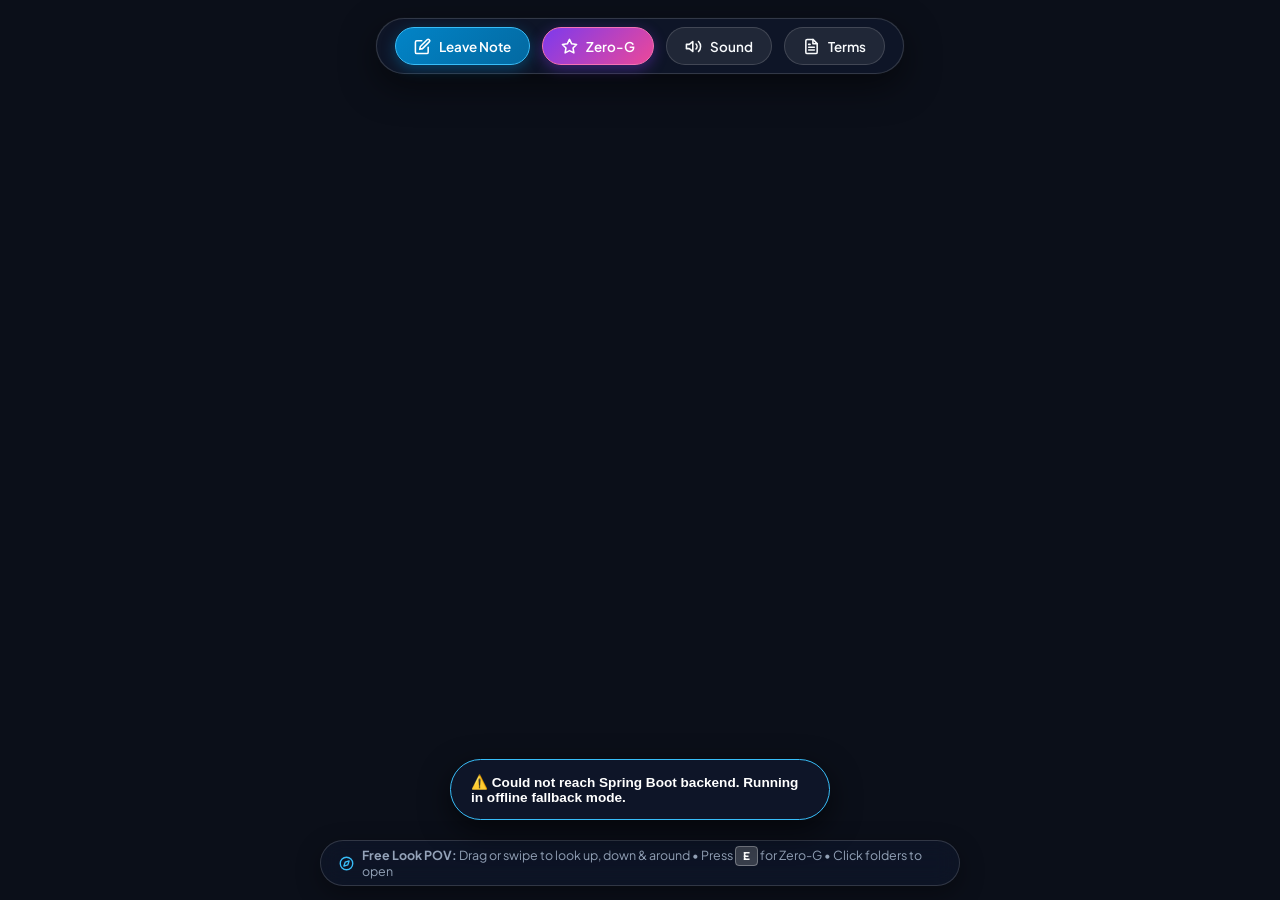
==== src/main/resources/static/index.html @ 158868f6 "revise" ====
<!DOCTYPE html>
<html lang="en">
<head>
  <meta charset="UTF-8">
  <meta name="viewport" content="width=device-width, initial-scale=1.0">
  <meta name="description" content="A humorous 3D interactive portfolio website for Advanced Emerging Technologies featuring 5 member clear books on a messy student desk.">
  <meta name="author" content="AET Group 1">
  <title>Sean Dyogi Truthers | Group 1 Portfolio</title>

  <!-- Typography: Outfit & Plus Jakarta Sans -->

  <!-- Application Stylesheets -->
  <link rel="stylesheet" href="css/style.css">
  <link rel="stylesheet" href="css/book.css">
  <link rel="stylesheet" href="css/fonts.css">
</head>
<body>

  <!-- 1. REALISTIC EYE-BLINK LOADING SCREEN (3x Blink with Curved Eye Aperture) -->
  <div class="eye-blink-overlay" id="loadingScreen">
    <div class="eye-vignette"></div>
    <div class="eyelid-panel eyelid-top" id="eyelidTop">
      <svg viewBox="0 0 1000 500" preserveAspectRatio="none" class="eyelid-svg">
        <path d="M 0 0 L 1000 0 L 1000 500 C 750 435, 250 435, 0 500 Z" fill="#070A14" />
        <path d="M 0 500 C 250 435, 750 435, 1000 500" stroke="#020408" stroke-width="14" fill="none" opacity="0.9" />
      </svg>
    </div>
    <div class="eyelid-panel eyelid-bottom" id="eyelidBottom">
      <svg viewBox="0 0 1000 500" preserveAspectRatio="none" class="eyelid-svg">
        <path d="M 0 500 L 1000 500 L 1000 0 C 750 65, 250 65, 0 0 Z" fill="#070A14" />
        <path d="M 0 0 C 250 65, 750 65, 1000 0" stroke="#020408" stroke-width="10" fill="none" opacity="0.8" />
      </svg>
    </div>
  </div>

  <!-- 3. THREE.JS 3D SCENE CONTAINER -->
  <main id="scene-container" class="scene-waking-blur" aria-label="Interactive 3D Student Desk with 360 Degree Look Around"></main>

  <!-- 2. TOP NAVBAR (Floating on top of scene container with guaranteed clickability) -->
  <header class="top-navbar-dock" id="topNavbar">
    <div class="top-navbar-inner">
      <button class="hud-btn primary" id="openGuestbookNavBtn" title="Leave a sticky note on the desk">
        <svg class="uicon" viewBox="0 0 24 24" fill="none" stroke="currentColor" stroke-width="2" stroke-linecap="round" stroke-linejoin="round"><path d="M11 4H4a2 2 0 0 0-2 2v14a2 2 0 0 0 2 2h14a2 2 0 0 0 2-2v-7"></path><path d="M18.5 2.5a2.121 2.121 0 0 1 3 3L12 15l-4 1 1-4 9.5-9.5z"></path></svg>
        <span class="hud-label">Leave Note</span>
      </button>
      <button class="hud-btn easter-egg-btn" id="easterEggBtn" title="Toggle Anti-Gravity Easter Egg (Press 'E')">
        <svg class="uicon" viewBox="0 0 24 24" fill="none" stroke="currentColor" stroke-width="2" stroke-linecap="round" stroke-linejoin="round"><polygon points="12 2 15.09 8.26 22 9.27 17 14.14 18.18 21.02 12 17.77 5.82 21.02 7 14.14 2 9.27 8.91 8.26 12 2"></polygon></svg>
        <span class="hud-label">Zero-G</span>
      </button>
      <button class="hud-btn" id="muteToggleBtn" title="Mute/Unmute sound effects">
        <svg class="uicon sound-icon-on" viewBox="0 0 24 24" fill="none" stroke="currentColor" stroke-width="2" stroke-linecap="round" stroke-linejoin="round"><polygon points="11 5 6 9 2 9 2 15 6 15 11 19 11 5"></polygon><path d="M19.07 4.93a10 10 0 0 1 0 14.14M15.54 8.46a5 5 0 0 1 0 7.07"></path></svg>
        <span class="hud-label">Sound</span>
      </button>
      <button class="hud-btn" id="termsBtn" title="Read humorous Terms & Conditions">
        <svg class="uicon" viewBox="0 0 24 24" fill="none" stroke="currentColor" stroke-width="2" stroke-linecap="round" stroke-linejoin="round"><path d="M14 2H6a2 2 0 0 0-2 2v16a2 2 0 0 0 2 2h12a2 2 0 0 0 2-2V8z"></path><polyline points="14 2 14 8 20 8"></polyline><line x1="16" y1="13" x2="8" y2="13"></line><line x1="16" y1="17" x2="8" y2="17"></line><polyline points="10 9 9 9 8 9"></polyline></svg>
        <span class="hud-label">Terms</span>
      </button>
    </div>
  </header>

  <!-- Bottom Center: 360° Look Around & Control Guide (Clean, non-intrusive) -->
  <aside class="floating-look-guide" id="lookGuide">
    <svg class="uicon guide-icon" viewBox="0 0 24 24" fill="none" stroke="currentColor" stroke-width="2" stroke-linecap="round" stroke-linejoin="round"><circle cx="12" cy="12" r="10"></circle><polygon points="16.24 7.76 14.12 14.12 7.76 16.24 9.88 9.88 16.24 7.76"></polygon></svg>
    <span><strong>Free Look POV:</strong> Drag or swipe to look up, down &amp; around • Press <span class="kbd-hint">E</span> for Zero-G • Click folders to open</span>
  </aside>

  <!-- Interactive 3D Tooltip -->
  <div class="desk-tooltip" id="deskTooltip"></div>

  <!-- 4. NOTE VIEWER MODAL (Cinematic Sticky Note Animation, like Clear-Book) -->
  <div class="note-view-modal-overlay" id="noteViewModal" role="dialog" aria-modal="true" aria-label="View Sticky Note">
    <div class="note-view-card" id="noteViewCard">
      <div class="note-pin-decor"></div>
      <button class="note-view-close-x" id="noteViewCloseBtn" title="Back to Desk (Esc)" aria-label="Close">✕</button>
      <div class="note-view-header">
        <span class="note-view-author-badge" id="noteViewAuthor">Visitor</span>
        <span class="note-view-subtitle" id="noteViewDedicated">Desk Guestbook Note</span>
      </div>
      <div class="note-view-body" id="noteViewBody">
        "Loading note message..."
      </div>
      <div class="note-view-footer">
        <span class="note-view-hint">Pinned directly onto the 3D desk</span>
        <button class="note-view-return-btn" id="noteViewReturnBtn">
          <svg class="uicon" viewBox="0 0 24 24" fill="none" stroke="currentColor" stroke-width="2" stroke-linecap="round" stroke-linejoin="round" style="width:14px;height:14px;"><line x1="19" y1="12" x2="5" y2="12"></line><polyline points="12 19 5 12 12 5"></polyline></svg>
          Return to Desk
        </button>
      </div>
    </div>
  </div>

  <!-- 4. GUESTBOOK MODAL (Sticky Note Creator) -->
  <div class="guestbook-modal-overlay" id="guestbookModal" role="dialog" aria-modal="true" aria-label="Guestbook Modal">
    <div class="guestbook-card">
      <div class="guestbook-header">
        <div style="display:flex; align-items:center; gap:10px;">
          <svg class="uicon modal-title-icon" viewBox="0 0 24 24" fill="none" stroke="currentColor" stroke-width="2" stroke-linecap="round" stroke-linejoin="round"><path d="M14 2H6a2 2 0 0 0-2 2v16a2 2 0 0 0 2 2h12a2 2 0 0 0 2-2V8z"></path><polyline points="14 2 14 8 20 8"></polyline><line x1="16" y1="13" x2="8" y2="13"></line><line x1="16" y1="17" x2="8" y2="17"></line></svg>
          <div>
            <h3 style="margin:0; font-size:1.15rem; font-weight:800;">Leave a Sticky Note</h3>
            <p style="font-size:0.8rem; color:#4B5563; margin-top:2px;">Your message will land directly on the 3D desk!</p>
          </div>
        </div>
        <button class="guestbook-close-x" id="guestbookCloseBtn" title="Close" aria-label="Close">✕</button>
      </div>

      <form class="guestbook-form" id="guestbookForm">
        <div>
          <label class="guestbook-field-label" for="memberSelectDropdown">Dedicate to Member:</label>
          <select class="guestbook-input" id="memberSelectDropdown" style="margin-top:4px;">
            <option value="1">1. Riam Jaye Santiago</option>
            <option value="2">2. John Vernie Dela Cruz</option>
            <option value="3">3. Charella Magalpoc</option>
            <option value="4">4. Nicole De Guzman</option>
          </select>
        </div>

        <div>
          <label class="guestbook-field-label" for="noteAuthorInput">Your Name or Alias:</label>
          <input class="guestbook-input" type="text" id="noteAuthorInput" placeholder="e.g. Professor X or Code Reviewer" maxlength="40" style="margin-top:4px;">
        </div>

        <div>
          <label class="guestbook-field-label" for="noteTextInput">Your Note (Max 120 chars):</label>
          <textarea class="guestbook-textarea" id="noteTextInput" rows="3" maxlength="120" placeholder="Type a friendly comment, joke, or review..." required style="margin-top:4px;"></textarea>
          <div class="char-counter" id="charCounter">0 / 120</div>
        </div>

        <button class="guestbook-submit-btn" type="submit">
          <svg class="uicon" viewBox="0 0 24 24" fill="none" stroke="currentColor" stroke-width="2" stroke-linecap="round" stroke-linejoin="round" style="margin-right:6px;"><line x1="22" y1="2" x2="11" y2="13"></line><polygon points="22 2 15 22 11 13 2 9 22 2"></polygon></svg>
          Stick Note to Desk
        </button>
      </form>
    </div>
  </div>

  <!-- 5. ROOT CONTAINER FOR CLEAR-BOOK OVERLAY -->
  <div id="bookOverlayRoot"></div>

  <!-- 6. VENDORED OFFLINE LIBRARIES -->
  <script src="js/lib/three.min.js"></script>
  <script src="js/lib/gsap.min.js"></script>

  <!-- 7. APPLICATION MODULES -->
  <script src="js/api.js"></script>
  <script src="js/humor.js"></script>
  <script src="js/handwriting.js"></script>
  <script src="js/sketches.js"></script>
  <script src="js/themesong.js"></script>
  <script src="js/book.js"></script>
  <script src="js/scene.js"></script>
  <script src="js/main.js"></script>
</body>
</html>
---- src/main/resources/static/css/style.css ----
/* ==========================================================================
   MAIN STYLESHEET - AET GROUP PORTFOLIO: THE MESSY DESK (style.css)
   Immersive Fullscreen 3D Desk, Floating HUD, and 180° Look-Around Controls
   ========================================================================== */


:root {
  --bg-primary: #0B0F19;
  --bg-secondary: #1E293B;
  --accent-cyan: #38BDF8;
  --accent-orange: #FF7A00;
  --accent-purple: #8B5CF6;
  --accent-rose: #F43F5E;
  --text-primary: #F8FAFC;
  --text-secondary: #94A3B8;
  --text-muted: #64748B;
  --border-glass: rgba(255, 255, 255, 0.15);
  --font-display: 'Outfit', sans-serif;
  --font-body: 'Plus Jakarta Sans', sans-serif;
  --font-mono: 'Cascadia Mono', monospace;
}

* {
  box-sizing: border-box;
  margin: 0;
  padding: 0;
}

html, body {
  width: 100%;
  height: 100%;
  overflow: hidden;
  background-color: var(--bg-primary);
  color: var(--text-primary);
  font-family: var(--font-body);
  user-select: none;
}

/* ==========================================================================
   1. REALISTIC EYE-BLINK LOADING SCREEN (Curved Eye Aperture & 3x Blink)
   ========================================================================== */
.eye-blink-overlay {
  position: fixed;
  inset: 0;
  z-index: 99999;
  pointer-events: all;
  overflow: hidden;
}

/* Peripheral eye vision vignette */
.eye-vignette {
  position: fixed;
  inset: 0;
  pointer-events: none;
  background: radial-gradient(ellipse at center, transparent 35%, rgba(3, 5, 10, 0.65) 80%, rgba(2, 4, 8, 0.95) 100%);
  animation: fadeVignette 2.3s ease-in-out forwards;
}

@keyframes fadeVignette {
  0%, 75% { opacity: 1; }
  100%    { opacity: 0; }
}

/* Curved Eyelid Panels */
.eyelid-panel {
  position: fixed;
  left: 0;
  width: 100vw;
  height: 54vh; /* Overlapping by 8vh in center when closed for zero light gap */
  pointer-events: none;
}

.eyelid-panel svg.eyelid-svg {
  width: 100%;
  height: 100%;
  display: block;
}

.eyelid-top {
  top: 0;
  transform-origin: top center;
  animation: blinkTop 2.3s cubic-bezier(0.45, 0.05, 0.25, 1) forwards;
}

.eyelid-bottom {
  bottom: 0;
  transform-origin: bottom center;
  animation: blinkBottom 2.3s cubic-bezier(0.45, 0.05, 0.25, 1) forwards;
}

/* 3x Realistic Blink Keyframes: Peek -> Half-open -> Awake Flutter -> Reveal */
@keyframes blinkTop {
  0%   { transform: translateY(6%); }       /* Completely closed, curves overlapping */
  14%  { transform: translateY(-32%); }     /* Blink 1: quick sleepy slit */
  23%  { transform: translateY(6%); }       /* Blink 1: close */
  38%  { transform: translateY(-62%); }     /* Blink 2: wider awake */
  48%  { transform: translateY(6%); }       /* Blink 2: close */
  63%  { transform: translateY(-88%); }     /* Blink 3: morning light */
  75%  { transform: translateY(-70%); }     /* Flutter */
  100% { transform: translateY(-114%); }    /* Fully open - awake at desk! */
}

@keyframes blinkBottom {
  0%   { transform: translateY(-6%); }      /* Completely closed */
  14%  { transform: translateY(30%); }      /* Blink 1 */
  23%  { transform: translateY(-6%); }      /* Close */
  38%  { transform: translateY(58%); }      /* Blink 2 */
  48%  { transform: translateY(-6%); }      /* Close */
  63%  { transform: translateY(82%); }      /* Blink 3 */
  75%  { transform: translateY(66%); }      /* Flutter */
  100% { transform: translateY(114%); }     /* Fully open */
}

/* Waking up blur on 3D scene (sharpens with each blink) */
.scene-waking-blur {
  animation: wakeUpBlur 2.3s ease-out forwards;
}

@keyframes wakeUpBlur {
  0%   { filter: blur(10px) brightness(0.6); }
  23%  { filter: blur(8px) brightness(0.7); }
  48%  { filter: blur(5px) brightness(0.85); }
  75%  { filter: blur(2px) brightness(0.95); }
  100% { filter: blur(0px) brightness(1); }
}

.eye-blink-overlay.done {
  display: none !important;
  pointer-events: none !important;
}

/* ==========================================================================
   2. TOP NAVIGATION BAR & ACTION CONTROLS (Top side, sleek glassmorphism)
   ========================================================================== */

/* Top Navbar Dock */
.top-navbar-dock {
  position: fixed;
  top: 18px;
  left: 50%;
  transform: translateX(-50%);
  z-index: 99999 !important;
  display: flex;
  justify-content: center;
  align-items: center;
  pointer-events: auto !important;
  touch-action: manipulation;
}

.top-navbar-inner {
  display: flex;
  align-items: center;
  gap: 10px;
  background: rgba(15, 23, 42, 0.88);
  border: 1px solid var(--border-glass);
  backdrop-filter: blur(16px);
  -webkit-backdrop-filter: blur(16px);
  padding: 6px 14px;
  border-radius: 999px;
  box-shadow: 0 12px 35px rgba(0, 0, 0, 0.5), 0 0 1px rgba(255, 255, 255, 0.2);
  pointer-events: auto !important;
}

/* Vector UI Icons */
.uicon {
  width: 17px;
  height: 17px;
  stroke-width: 2.2;
  flex-shrink: 0;
  display: inline-block;
  vertical-align: middle;
  pointer-events: none; /* Children don't swallow button clicks */
}

.loading-svg-icon {
  width: 58px;
  height: 58px;
  color: var(--accent-cyan);
  display: inline-block;
  animation: bounceSlow 2.2s infinite ease-in-out;
}

/* Action Buttons (100% whole part clickable) */
.hud-btn {
  background: rgba(255, 255, 255, 0.08);
  border: 1px solid var(--border-glass);
  color: var(--text-primary);
  padding: 8px 16px;
  min-height: 38px;
  border-radius: 999px;
  font-family: var(--font-body);
  font-size: 0.82rem;
  font-weight: 600;
  cursor: pointer;
  display: inline-flex;
  align-items: center;
  justify-content: center;
  gap: 8px;
  transition: all 0.2s cubic-bezier(0.16, 1, 0.3, 1);
  white-space: nowrap;
  user-select: none;
  pointer-events: auto;
  position: relative;
}

.hud-btn .hud-label {
  pointer-events: none; /* Label text does not block button click */
}

.hud-btn:hover {
  background: rgba(255, 255, 255, 0.22);
  transform: translateY(-2px);
  box-shadow: 0 6px 16px rgba(0, 0, 0, 0.35);
  border-color: rgba(255, 255, 255, 0.35);
}

.hud-btn:active {
  transform: translateY(0) scale(0.97);
}

.hud-btn.primary {
  background: linear-gradient(135deg, #0284C7, #0369A1);
  border-color: #38BDF8;
  color: #FFFFFF;
  box-shadow: 0 4px 14px rgba(2, 132, 199, 0.4);
}

.hud-btn.primary:hover {
  background: linear-gradient(135deg, #0369A1, #0284C7);
  box-shadow: 0 6px 20px rgba(2, 132, 199, 0.6);
}

.hud-btn.easter-egg-btn {
  background: linear-gradient(135deg, #7C3AED, #EC4899);
  border-color: #F472B6;
  color: #FFFFFF;
  box-shadow: 0 4px 14px rgba(124, 58, 237, 0.4);
  animation: pulseGlow 3s infinite alternate;
}

.hud-btn.easter-egg-btn:hover {
  transform: translateY(-2px) scale(1.04);
  box-shadow: 0 8px 24px rgba(236, 72, 153, 0.6);
}

/* Bottom Look Guide (Non-intrusive, pointer-events: none) */
.floating-look-guide {
  position: fixed;
  bottom: 14px;
  left: 50%;
  transform: translateX(-50%);
  z-index: 50; /* Low z-index so it never obstructs interactive 3D desk objects */
  background: rgba(15, 23, 42, 0.72);
  border: 1px solid var(--border-glass);
  backdrop-filter: blur(12px);
  padding: 6px 18px;
  border-radius: 999px;
  font-size: 0.78rem;
  color: var(--text-secondary);
  display: flex;
  align-items: center;
  gap: 8px;
  box-shadow: 0 8px 24px rgba(0, 0, 0, 0.35);
  pointer-events: none; /* CRITICAL: Never captures clicks meant for 3D clearbooks */
  transition: opacity 0.3s ease;
}

.floating-look-guide .guide-icon {
  width: 15px;
  height: 15px;
  color: var(--accent-cyan);
}

.kbd-hint {
  background: rgba(255, 255, 255, 0.18);
  border: 1px solid rgba(255, 255, 255, 0.3);
  color: #FFFFFF;
  font-family: var(--font-mono);
  font-weight: 700;
  font-size: 0.72rem;
  padding: 2px 7px;
  border-radius: 4px;
}

/* ==========================================================================
   3. 3D SCENE CONTAINER & TOOLTIPS
   ========================================================================== */
#scene-container {
  position: absolute;
  inset: 0;
  width: 100%;
  height: 100%;
  z-index: 10;
  cursor: grab;
}

#scene-container:active {
  cursor: grabbing;
}

.desk-tooltip {
  position: fixed;
  z-index: 400;
  display: none;
  background: rgba(15, 23, 42, 0.94);
  border: 1px solid rgba(56, 189, 248, 0.5);
  color: #FFFFFF;
  padding: 10px 15px;
  border-radius: 12px;
  font-size: 0.82rem;
  line-height: 1.45;
  box-shadow: 0 12px 30px rgba(0, 0, 0, 0.6);
  pointer-events: none;
  max-width: 260px;
  backdrop-filter: blur(10px);
}

/* ==========================================================================
   4. GUESTBOOK MODAL / STICKY NOTE CREATOR
   ========================================================================== */
.guestbook-modal-overlay {
  display: none; /* Fully hidden when inactive - not just visually */
  position: fixed;
  inset: 0;
  z-index: 2500;
  background: rgba(10, 15, 30, 0.85);
  backdrop-filter: blur(8px);
  align-items: center;
  justify-content: center;
  padding: 20px;
  opacity: 0;
  pointer-events: none;
  transition: opacity 0.35s cubic-bezier(0.16, 1, 0.3, 1);
}

/* ==========================================================================
   4. CINEMATIC NOTE VIEWER MODAL (Clear-book style animation for sticky notes)
   ========================================================================== */
.note-view-modal-overlay {
  display: none; /* Fully hidden when inactive */
  position: fixed;
  inset: 0;
  z-index: 3000;
  background: rgba(8, 12, 22, 0.85);
  backdrop-filter: blur(12px);
  -webkit-backdrop-filter: blur(12px);
  align-items: center;
  justify-content: center;
  padding: 24px;
  opacity: 0;
  pointer-events: none;
  transition: opacity 0.4s cubic-bezier(0.16, 1, 0.3, 1);
  perspective: 1200px;
}

.note-view-modal-overlay.active {
  display: flex;
  opacity: 1;
  pointer-events: auto;
}

.note-view-card {
  background: #FEF08A; /* Real tactile pastel sticky note */
  color: #1E293B;
  border-radius: 12px;
  padding: 36px 32px 28px;
  width: 100%;
  max-width: 420px;
  box-shadow: 0 30px 60px rgba(0, 0, 0, 0.65), 0 0 25px rgba(254, 240, 138, 0.3);
  position: relative;
  transform: rotate(-1.5deg) scale(0.85) translateY(30px);
  opacity: 0;
  transition: transform 0.45s cubic-bezier(0.34, 1.56, 0.64, 1), opacity 0.4s ease;
}

.note-view-modal-overlay.active .note-view-card {
  transform: rotate(-1deg) scale(1) translateY(0);
  opacity: 1;
}

.note-pin-decor {
  position: absolute;
  top: -12px;
  left: 50%;
  transform: translateX(-50%);
  width: 22px;
  height: 22px;
  background: radial-gradient(circle at 35% 35%, #EF4444 0%, #991B1B 100%);
  border-radius: 50%;
  box-shadow: 0 4px 10px rgba(0, 0, 0, 0.5), inset 0 1px 2px rgba(255, 255, 255, 0.6);
}

.note-view-close-x {
  position: absolute;
  top: 14px;
  right: 14px;
  background: rgba(0, 0, 0, 0.08);
  border: none;
  font-size: 1.2rem;
  font-weight: 700;
  width: 32px;
  height: 32px;
  border-radius: 50%;
  display: flex;
  align-items: center;
  justify-content: center;
  cursor: pointer;
  color: #4B5563;
  transition: background 0.2s;
}

.note-view-close-x:hover {
  background: rgba(0, 0, 0, 0.18);
  color: #0F172A;
}

.note-view-header {
  display: flex;
  justify-content: space-between;
  align-items: center;
  margin-bottom: 18px;
  border-bottom: 1.5px dashed rgba(0, 0, 0, 0.15);
  padding-bottom: 12px;
}

.note-view-author-badge {
  background: #0284C7;
  color: #FFFFFF;
  font-family: var(--font-display);
  font-weight: 800;
  font-size: 0.85rem;
  padding: 4px 12px;
  border-radius: 999px;
  box-shadow: 0 2px 8px rgba(2, 132, 199, 0.35);
}

.note-view-subtitle {
  font-family: var(--font-mono);
  font-size: 0.75rem;
  color: #64748B;
  font-weight: 600;
}

.note-view-body {
  font-family: var(--font-body);
  font-size: 1.15rem;
  line-height: 1.6;
  font-weight: 600;
  color: #0F172A;
  margin-bottom: 24px;
  min-height: 80px;
  word-break: break-word;
}

.note-view-footer {
  display: flex;
  justify-content: space-between;
  align-items: center;
  border-top: 1px dashed rgba(0, 0, 0, 0.12);
  padding-top: 14px;
}

.note-view-hint {
  font-size: 0.75rem;
  color: #64748B;
  font-style: italic;
}

.note-view-return-btn {
  background: #0F172A;
  color: #FFFFFF;
  border: none;
  font-family: var(--font-body);
  font-size: 0.82rem;
  font-weight: 700;
  padding: 8px 16px;
  border-radius: 999px;
  cursor: pointer;
  display: inline-flex;
  align-items: center;
  gap: 6px;
  transition: all 0.2s ease;
  box-shadow: 0 4px 12px rgba(15, 23, 42, 0.3);
}

.note-view-return-btn:hover {
  background: #1E293B;
  transform: translateY(-2px);
  box-shadow: 0 6px 18px rgba(15, 23, 42, 0.45);
}


.guestbook-modal-overlay.active {
  display: flex;
  opacity: 1;
  pointer-events: auto;
}

.guestbook-card {
  background: #FEF08A; /* Real yellow sticky note styling! */
  color: #1E293B;
  border-radius: 8px;
  padding: 30px;
  width: 100%;
  max-width: 440px;
  box-shadow: 0 25px 50px rgba(0, 0, 0, 0.6), 0 0 20px rgba(254, 240, 138, 0.25);
  transform: rotate(-1.5deg);
  position: relative;
}

.guestbook-card::before {
  content: '';
  position: absolute;
  top: 0;
  left: 0;
  right: 0;
  height: 20px;
  background: rgba(0, 0, 0, 0.05);
  border-top-left-radius: 8px;
  border-top-right-radius: 8px;
}

.guestbook-header {
  display: flex;
  justify-content: space-between;
  align-items: flex-start;
  margin-bottom: 16px;
}

.guestbook-header h3 {
  font-family: var(--font-display);
  font-size: 1.4rem;
  font-weight: 800;
  color: #0F172A;
}

.modal-title-icon {
  width: 28px;
  height: 28px;
  color: #0284C7;
  flex-shrink: 0;
}

.guestbook-close-x {
  background: none;
  border: none;
  font-size: 1.4rem;
  cursor: pointer;
  color: #4B5563;
  padding: 2px 6px;
}

.guestbook-form {
  display: flex;
  flex-direction: column;
  gap: 14px;
}

.guestbook-field-label {
  font-size: 0.8rem;
  font-weight: 700;
  text-transform: uppercase;
  color: #4B5563;
  letter-spacing: 0.5px;
}

.guestbook-input, .guestbook-textarea {
  width: 100%;
  background: rgba(255, 255, 255, 0.65);
  border: 1px solid rgba(0, 0, 0, 0.15);
  border-radius: 6px;
  padding: 10px 14px;
  font-family: var(--font-body);
  font-size: 0.95rem;
  color: #0F172A;
  outline: none;
  transition: all 0.2s ease;
}

.guestbook-input:focus, .guestbook-textarea:focus {
  background: #FFFFFF;
  border-color: #0284C7;
  box-shadow: 0 0 0 3px rgba(2, 132, 199, 0.2);
}

.char-counter {
  text-align: right;
  font-family: var(--font-mono);
  font-size: 0.72rem;
  color: #6B7280;
  margin-top: -8px;
}

.guestbook-submit-btn {
  background: #0F172A;
  color: #FFFFFF;
  border: none;
  padding: 12px 20px;
  border-radius: 8px;
  font-family: var(--font-display);
  font-size: 0.95rem;
  font-weight: 700;
  cursor: pointer;
  transition: all 0.2s ease;
  box-shadow: 0 4px 12px rgba(0,0,0,0.25);
}

.guestbook-submit-btn:hover {
  background: #1E293B;
  transform: translateY(-2px);
}

/* ==========================================================================
   5. RETRO ERROR DIALOG (Motivation.exe) & TERMS JOKE
   ========================================================================== */
.error-modal-overlay {
  position: fixed;
  inset: 0;
  z-index: 3000;
  background: rgba(0, 0, 0, 0.7);
  display: flex;
  align-items: center;
  justify-content: center;
  padding: 20px;
  opacity: 0;
  pointer-events: none;
  transition: opacity 0.2s ease;
}

.error-modal-overlay.active {
  opacity: 1;
  pointer-events: auto;
}

.retro-error-window {
  background: #ECE9D8;
  border: 3px solid #0055EA;
  border-radius: 8px 8px 0 0;
  width: 100%;
  max-width: 480px;
  box-shadow: 0 20px 45px rgba(0, 0, 0, 0.6);
  color: #000000;
  font-family: 'Segoe UI', Tahoma, sans-serif;
  overflow: hidden;
}

.retro-window-header {
  background: linear-gradient(90deg, #0055EA 0%, #3B82F6 100%);
  color: #FFFFFF;
  font-weight: bold;
  padding: 8px 12px;
  display: flex;
  justify-content: space-between;
  align-items: center;
  font-size: 0.9rem;
}

.retro-close-x {
  background: #EF4444;
  color: #FFFFFF;
  border: 1px solid #FFFFFF;
  border-radius: 4px;
  width: 22px;
  height: 22px;
  font-size: 0.75rem;
  font-weight: bold;
  cursor: pointer;
}

.retro-window-body {
  padding: 20px;
  display: flex;
  gap: 16px;
  align-items: flex-start;
  background: #F5F5F5;
}

.retro-error-icon {
  font-size: 2.2rem;
}

.retro-error-details h4 {
  font-size: 1rem;
  margin-bottom: 8px;
  color: #B91C1C;
}

.retro-error-details p {
  font-size: 0.85rem;
  line-height: 1.45;
  color: #374151;
  margin-bottom: 6px;
}

.retro-window-footer {
  padding: 12px 16px;
  background: #ECE9D8;
  display: flex;
  justify-content: flex-end;
  gap: 10px;
  border-top: 1px solid #D1D5DB;
}

.retro-btn {
  background: #F3F4F6;
  border: 2px outset #D1D5DB;
  padding: 6px 16px;
  font-size: 0.85rem;
  font-weight: 600;
  cursor: pointer;
}

.retro-btn:active {
  border-style: inset;
}

.retro-btn.secondary {
  background: #E5E7EB;
}

/* Terms Modal */
.terms-window {
  max-width: 580px;
}

.terms-body {
  flex-direction: column;
}

.terms-scroll-box {
  width: 100%;
  height: 200px;
  background: #FFFFFF;
  border: 1px solid #9CA3AF;
  padding: 14px;
  overflow-y: scroll;
  font-size: 0.8rem;
  line-height: 1.5;
  display: flex;
  flex-direction: column;
  gap: 10px;
}

/* ==========================================================================
   6. HUMOR TOAST NOTIFICATION
   ========================================================================== */
.humor-toast {
  position: fixed;
  bottom: 80px;
  left: 50%;
  transform: translateX(-50%) translateY(40px);
  z-index: 9000;
  background: rgba(15, 23, 42, 0.95);
  border: 1px solid var(--accent-cyan);
  color: #FFFFFF;
  padding: 12px 24px;
  border-radius: 999px;
  font-family: var(--font-display);
  font-size: 0.92rem;
  font-weight: 700;
  box-shadow: 0 10px 30px rgba(0, 0, 0, 0.6);
  opacity: 0;
  pointer-events: none;
  transition: all 0.3s cubic-bezier(0.16, 1, 0.3, 1);
  display: flex;
  align-items: center;
  gap: 10px;
}

.humor-toast.show {
  opacity: 1;
  transform: translateX(-50%) translateY(0);
}

/* ==========================================================================
   7. 2D SAFE MODE FALLBACK
   ========================================================================== */
.fallback-2d-desk {
  position: absolute;
  inset: 0;
  padding: 60px 30px 40px;
  overflow-y: auto;
  background: radial-gradient(circle at center, #1E293B 0%, #0F172A 100%);
}

.fallback-header {
  text-align: center;
  margin-bottom: 30px;
}

.fallback-header h2 {
  font-family: var(--font-display);
  font-size: 2rem;
  color: var(--accent-cyan);
  margin-bottom: 8px;
}

.fallback-header p {
  color: var(--text-secondary);
}

.fallback-folders-grid {
  display: grid;
  grid-template-columns: repeat(auto-fit, minmax(280px, 1fr));
  gap: 25px;
  max-width: 1200px;
  margin: 0 auto;
}

.fallback-folder-card {
  background: rgba(30, 41, 59, 0.8);
  border: 2px solid transparent;
  border-radius: 14px;
  overflow: hidden;
  box-shadow: 0 10px 25px rgba(0, 0, 0, 0.4);
  cursor: pointer;
  display: flex;
  transition: all 0.25s ease;
}

.fallback-folder-card:hover {
  transform: translateY(-6px);
  box-shadow: 0 18px 35px rgba(0, 0, 0, 0.6);
}

.fallback-folder-spine {
  width: 24px;
  background: #FF7A00;
}

.fallback-folder-content {
  padding: 20px;
  flex: 1;
  display: flex;
  flex-direction: column;
}

.fallback-label {
  font-family: var(--font-mono);
  font-size: 0.72rem;
  color: #F87171;
  font-weight: bold;
  margin-bottom: 6px;
}

.fallback-name {
  font-family: var(--font-display);
  font-size: 1.3rem;
  font-weight: 800;
  margin-bottom: 6px;
  color: #FFFFFF;
}

.fallback-tagline {
  font-size: 0.85rem;
  color: var(--text-secondary);
  font-style: italic;
  margin-bottom: 16px;
  flex: 1;
}

.fallback-open-btn {
  border: none;
  color: #FFFFFF;
  padding: 8px 14px;
  border-radius: 8px;
  font-weight: 700;
  font-size: 0.85rem;
  cursor: pointer;
}

/* Animations */
@keyframes bounceSlow {
  0%, 100% { transform: translateY(0); }
  50% { transform: translateY(-8px); }
}

@keyframes pulseGlow {
  0% { box-shadow: 0 4px 14px rgba(124, 58, 237, 0.35); }
  100% { box-shadow: 0 4px 20px rgba(236, 72, 153, 0.75); }
}

/* ==========================================================================
   RESPONSIVE DESIGN — Mobile First, Scales to Large Desktop
   Breakpoints: xs=320, sm=480, md=768, lg=1024, xl=1280
   ========================================================================== */

/* --- SCENE CANVAS always fills viewport --- */
#scene-container {
  position: fixed;
  inset: 0;
  width: 100vw;
  height: 100vh;
  touch-action: none; /* Prevent browser scroll/zoom interfering with 3D drag */
}

#scene-container canvas {
  width: 100% !important;
  height: 100% !important;
  display: block;
  touch-action: none;
}

/* --- NAVBAR responsive --- */
/* Mobile first: compact pill navbar */
.top-navbar-dock {
  top: 10px;
}

.top-navbar-inner {
  gap: 6px;
  padding: 4px 10px;
}

.hud-btn {
  padding: 6px 10px;
  font-size: 0.76rem;
  min-height: 34px;
  gap: 5px;
}

.hud-label {
  display: none; /* Hide labels on smallest screens, show icon only */
}

/* sm: show labels again */
@media (min-width: 480px) {
  .top-navbar-dock {
    top: 14px;
  }
  .top-navbar-inner {
    gap: 8px;
    padding: 5px 12px;
  }
  .hud-btn {
    padding: 7px 12px;
    font-size: 0.78rem;
    min-height: 36px;
  }
  .hud-label {
    display: inline; /* Show labels on sm+ */
  }
}

/* md: full comfortable size */
@media (min-width: 768px) {
  .top-navbar-dock {
    top: 18px;
  }
  .top-navbar-inner {
    gap: 10px;
    padding: 6px 14px;
  }
  .hud-btn {
    padding: 8px 16px;
    font-size: 0.82rem;
    min-height: 38px;
    gap: 8px;
  }
}

/* --- LOOK GUIDE responsive --- */
.floating-look-guide {
  display: none; /* Hidden on very small screens */
}

@media (min-width: 600px) {
  .floating-look-guide {
    display: flex;
    font-size: 0.7rem;
    padding: 5px 14px;
    bottom: 10px;
  }
}

@media (min-width: 900px) {
  .floating-look-guide {
    font-size: 0.78rem;
    padding: 6px 18px;
    bottom: 14px;
  }
}

/* --- TOOLTIP responsive --- */
.desk-tooltip {
  max-width: min(280px, 80vw);
  font-size: 0.78rem;
  padding: 10px 14px;
}

@media (min-width: 768px) {
  .desk-tooltip {
    max-width: 320px;
    font-size: 0.82rem;
    padding: 12px 16px;
  }
}

/* --- GUESTBOOK MODAL responsive --- */
.guestbook-card {
  max-width: min(440px, 94vw);
  margin: 0 auto;
  border-radius: 16px;
  max-height: 90vh;
  overflow-y: auto;
}

@media (min-width: 600px) {
  .guestbook-card {
    max-width: 480px;
  }
}

/* --- NOTE VIEWER MODAL responsive --- */
.note-view-card {
  max-width: min(380px, 92vw);
  padding: 28px 22px 22px;
}

@media (min-width: 600px) {
  .note-view-card {
    max-width: 420px;
    padding: 36px 32px 28px;
  }
}

/* --- BOOK OVERLAY responsive (from book.css integration) --- */
#bookOverlayRoot {
  z-index: 10000;
}

/* --- TOAST notifications responsive --- */
.humor-toast {
  max-width: min(340px, 90vw);
  font-size: 0.82rem;
  padding: 12px 16px;
  bottom: 60px;
  right: 12px;
}

@media (min-width: 600px) {
  .humor-toast {
    max-width: 380px;
    font-size: 0.85rem;
    padding: 14px 20px;
    bottom: 80px;
    right: 20px;
  }
}

/* --- TOUCH: larger hit areas on mobile --- */
@media (max-width: 767px) and (pointer: coarse) {
  .hud-btn {
    min-height: 44px; /* Apple HIG minimum touch target */
    min-width: 44px;
    padding: 8px 12px;
  }

  /* Prevent text selection during 3D drag on touch */
  body {
    -webkit-user-select: none;
    user-select: none;
  }

  /* Floating guide hidden on touch phones */
  .floating-look-guide {
    display: none;
  }
}

/* --- LARGE DESKTOP --- */
@media (min-width: 1280px) {
  .top-navbar-inner {
    gap: 12px;
    padding: 8px 18px;
  }
  .hud-btn {
    padding: 9px 18px;
    font-size: 0.84rem;
  }
  .desk-tooltip {
    max-width: 360px;
  }
}

.teacher-speech {
  position: fixed;
  z-index: 55;
  max-width: min(240px, 75vw);
  transform: translate(-50%, -100%);
  padding: 9px 14px;
  background: #fffbea;
  color: #26382f;
  border: 1px solid #aaac95;
  border-radius: 12px 12px 12px 3px;
  box-shadow: 0 3px 10px #0003;
  font: 600 14px/1.4 'Plus Jakarta Sans', sans-serif;
  pointer-events: none;
  opacity: 0;
  transition: opacity .25s;
}
.teacher-speech.visible { opacity: 1; }
---- src/main/resources/static/css/book.css ----
/* ==========================================================================
   CLEAR-BOOK PORTFOLIO COMPONENT STYLING (book.css)
   Ultra-Smooth, Realistic 3D Double-Sided Page Flip with Dynamic Shadow & Gloss
   ========================================================================== */


:root {
  --book-width: 460px;
  --book-height: 620px;
  --book-spine-width: 38px;
  --book-radius: 16px;
  --font-title: 'Outfit', sans-serif;
  --font-text: 'Plus Jakarta Sans', -apple-system, BlinkMacSystemFont, sans-serif;
  --font-mono: 'Cascadia Mono', monospace;
  --shadow-book: 0 30px 70px -15px rgba(0, 0, 0, 0.7), 0 0 50px rgba(0, 0, 0, 0.4);
  /* Slower, ultra-smooth realistic page turn duration and curve */
  --page-turn-duration: 1.35s;
  --page-turn-ease: cubic-bezier(0.36, 0.04, 0.15, 1.0);
}

@media (max-width: 768px) {
  :root {
    --book-width: 90vw;
    --book-height: 80vh;
    --book-spine-width: 24px;
  }
}

/* Modal Overlay Container */
.book-overlay {
  position: fixed;
  inset: 0;
  z-index: 2000;
  display: flex;
  align-items: center;
  justify-content: center;
  background: rgba(8, 12, 22, 0.88);
  backdrop-filter: blur(14px);
  -webkit-backdrop-filter: blur(14px);
  opacity: 0;
  pointer-events: none;
  transition: opacity 0.5s cubic-bezier(0.16, 1, 0.3, 1);
  padding: 20px;
  perspective: 2500px;
}

.book-overlay.active {
  opacity: 1;
  pointer-events: auto;
}

/* Top Bar Controls */
.book-header-controls {
  position: absolute;
  top: 20px;
  left: 0;
  right: 0;
  display: flex;
  justify-content: space-between;
  align-items: center;
  padding: 0 35px;
  z-index: 2050;
  pointer-events: auto;
}

.book-member-pill {
  display: flex;
  align-items: center;
  gap: 12px;
  background: rgba(15, 23, 42, 0.8);
  border: 1px solid rgba(255, 255, 255, 0.2);
  padding: 8px 20px;
  border-radius: 999px;
  color: #FFFFFF;
  font-family: var(--font-title);
  font-size: 0.95rem;
  font-weight: 700;
  box-shadow: 0 6px 20px rgba(0,0,0,0.3);
  backdrop-filter: blur(10px);
}

.member-color-indicator {
  width: 14px;
  height: 14px;
  border-radius: 50%;
  border: 2px solid #FFFFFF;
  box-shadow: 0 0 8px rgba(255, 255, 255, 0.6);
}

.book-close-btn {
  background: rgba(255, 255, 255, 0.15);
  border: 1px solid rgba(255, 255, 255, 0.3);
  color: #FFFFFF;
  width: 44px;
  height: 44px;
  border-radius: 50%;
  display: flex;
  align-items: center;
  justify-content: center;
  font-size: 1.4rem;
  cursor: pointer;
  transition: all 0.25s cubic-bezier(0.16, 1, 0.3, 1);
  box-shadow: 0 6px 20px rgba(0,0,0,0.35);
  backdrop-filter: blur(10px);
}

.book-close-btn:hover {
  background: #EF4444;
  border-color: #EF4444;
  transform: rotate(90deg) scale(1.1);
  box-shadow: 0 8px 25px rgba(239, 68, 68, 0.5);
}

/* 3D Book Container */
.book-container {
  position: relative;
  width: var(--book-width);
  height: var(--book-height);
  transform-style: preserve-3d;
  box-shadow: var(--shadow-book);
  border-radius: var(--book-radius);
  transition: transform 0.6s cubic-bezier(0.2, 0.8, 0.2, 1);
}

/* Clear-Book Plastic Sleeve & Spine Strip */
.book-spine {
  position: absolute;
  top: 0;
  left: 0;
  bottom: 0;
  width: var(--book-spine-width);
  background: linear-gradient(90deg, rgba(0,0,0,0.4) 0%, rgba(255,255,255,0.25) 45%, rgba(0,0,0,0.3) 100%);
  border-top-left-radius: var(--book-radius);
  border-bottom-left-radius: var(--book-radius);
  z-index: 100;
  border-right: 2px solid rgba(0, 0, 0, 0.35);
  box-shadow: inset 2px 0 6px rgba(255,255,255,0.4), inset -2px 0 6px rgba(0,0,0,0.5);
  pointer-events: none;
}

.book-spine-stitching {
  position: absolute;
  top: 15px;
  bottom: 15px;
  left: 50%;
  transform: translateX(-50%);
  width: 2px;
  border-left: 2px dashed rgba(255, 255, 255, 0.6);
}

/* Binder Clear Rings along spine */
.book-spine::after {
  content: '';
  position: absolute;
  top: 30px;
  bottom: 30px;
  left: 10px;
  width: 14px;
  background-image: radial-gradient(circle, #FFFFFF 3px, transparent 3.5px);
  background-size: 14px 45px;
  opacity: 0.7;
}

/* Individual Pages in the Flip Deck */
.book-page {
  position: absolute;
  top: 0;
  left: 0;
  width: 100%;
  height: 100%;
  border-radius: var(--book-radius);
  transform-origin: left center;
  transform-style: preserve-3d;
  /* Slow, ultra-smooth realistic page physics */
  transition: transform var(--page-turn-duration) var(--page-turn-ease),
              box-shadow var(--page-turn-duration) var(--page-turn-ease);
  user-select: none;
  cursor: pointer;
}

/* Double-Sided Faces within each page */
.page-face {
  position: absolute;
  inset: 0;
  border-radius: var(--book-radius);
  overflow: hidden;
  backface-visibility: hidden;
  -webkit-backface-visibility: hidden;
  background: #FFFFFF;
  box-shadow: 0 4px 20px rgba(0,0,0,0.15);
}

.page-face.page-front {
  z-index: 2;
  transform: rotateY(0deg);
}

.page-face.page-back {
  z-index: 1;
  transform: rotateY(180deg);
  background: linear-gradient(135deg, #F8FAFC 0%, #EDE9FE 100%);
  border-left: 3px solid #E2E8F0;
  display: flex;
  flex-direction: column;
  justify-content: center;
  align-items: center;
  padding: 40px;
  color: #64748B;
  text-align: center;
}

/* Dynamic Page Bend Shadow that sweeps during flip */
.page-bend-shadow {
  position: absolute;
  inset: 0;
  pointer-events: none;
  z-index: 20;
  border-radius: var(--book-radius);
  background: linear-gradient(90deg, rgba(0,0,0,0.15) 0%, rgba(0,0,0,0) 25%, rgba(0,0,0,0.2) 50%, rgba(255,255,255,0.25) 75%, rgba(0,0,0,0.05) 100%);
  opacity: 0;
  transition: opacity calc(var(--page-turn-duration) * 0.5) ease-in-out;
}

/* Plastic Sleeves Sheen / Reflection */
.page-face::after {
  content: '';
  position: absolute;
  inset: 0;
  background: linear-gradient(135deg, rgba(255,255,255,0.5) 0%, rgba(255,255,255,0.08) 32%, rgba(0,0,0,0.02) 68%, rgba(255,255,255,0.25) 100%);
  pointer-events: none;
  z-index: 15;
  border-radius: var(--book-radius);
}

/* Page states */
.book-page.flipped {
  transform: rotateY(-180deg);
  pointer-events: auto;
}

.book-page.flipped .page-bend-shadow {
  opacity: 0;
}

.book-page.turning {
  box-shadow: -20px 20px 45px rgba(0, 0, 0, 0.45);
}

.book-page.turning .page-bend-shadow {
  opacity: 1;
}

.book-page.active-page {
  z-index: 50;
  pointer-events: auto;
}

.book-page.next-page {
  z-index: 40;
}

/* Backside Pocket Sleeve Design */
.backside-pocket-decor {
  display: flex;
  flex-direction: column;
  align-items: center;
  gap: 12px;
}

.backside-pocket-decor > span {
  width: 55px;
  height: 55px;
  border-radius: 50%;
  background: rgba(255, 255, 255, 0.8);
  border: 2px dashed #CBD5E1;
  display: flex;
  align-items: center;
  justify-content: center;
  font-size: 1.5rem;
}

.backside-pocket-decor h4 {
  font-family: var(--font-title);
  font-size: 1.15rem;
  color: #334155;
  margin-bottom: 4px;
}

.backside-pocket-decor p {
  font-size: 0.85rem;
  line-height: 1.5;
  max-width: 260px;
}

/* Cover Styling */
.book-cover {
  width: 100%;
  height: 100%;
  position: relative;
  display: flex;
  flex-direction: column;
  justify-content: space-between;
  padding: 42px 32px 38px calc(var(--book-spine-width) + 26px);
  color: #FFFFFF;
  text-shadow: 0 2px 4px rgba(0,0,0,0.25);
  overflow: hidden;
}

.cover-header {
  text-align: center;
}

.cover-badge {
  display: inline-block;
  background: rgba(255, 255, 255, 0.22);
  backdrop-filter: blur(6px);
  padding: 5px 16px;
  border-radius: 999px;
  font-family: var(--font-title);
  font-size: 0.75rem;
  font-weight: 800;
  letter-spacing: 2px;
  text-transform: uppercase;
  margin-bottom: 12px;
  border: 1px solid rgba(255, 255, 255, 0.35);
}

.cover-title {
  font-family: var(--font-title);
  font-size: 2.8rem;
  font-weight: 900;
  letter-spacing: 4px;
  line-height: 1.05;
  margin-bottom: 6px;
  color: #FFFFFF;
}

.cover-subject {
  font-family: var(--font-text);
  font-size: 0.95rem;
  font-weight: 600;
  opacity: 0.95;
  letter-spacing: 0.5px;
}

.cover-photo-wrap {
  position: relative;
  width: 160px;
  height: 160px;
  margin: 14px auto;
  cursor: pointer;
  transition: transform 0.3s cubic-bezier(0.34, 1.56, 0.64, 1);
}

.cover-photo-wrap:hover {
  transform: scale(1.08);
}

.cover-photo-circle {
  width: 100%;
  height: 100%;
  border-radius: 50%;
  border: 5px solid #FFFFFF;
  box-shadow: 0 10px 30px rgba(0, 0, 0, 0.4);
  object-fit: cover;
  background: #FFFFFF;
}

.photo-easter-hint {
  position: absolute;
  bottom: -4px;
  right: -4px;
  background: linear-gradient(135deg, #7C3AED, #EC4899);
  border: 1px solid rgba(255, 255, 255, 0.6);
  color: #FFFFFF;
  font-family: var(--font-title);
  font-weight: 700;
  font-size: 0.7rem;
  padding: 4px 10px;
  border-radius: 999px;
  opacity: 0.95;
  transition: all 0.2s;
  pointer-events: none;
  box-shadow: 0 4px 10px rgba(0,0,0,0.3);
}

.cover-footer {
  text-align: center;
}

.cover-name {
  font-family: var(--font-title);
  font-size: 1.9rem;
  font-weight: 800;
  line-height: 1.15;
  margin-bottom: 4px;
}

.cover-section {
  display: inline-block;
  background: rgba(0, 0, 0, 0.25);
  padding: 3px 12px;
  border-radius: 6px;
  font-family: var(--font-mono);
  font-size: 0.85rem;
  font-weight: 600;
  margin-bottom: 12px;
}

.cover-tagline {
  font-family: var(--font-text);
  font-style: italic;
  font-size: 0.92rem;
  line-height: 1.35;
  opacity: 0.95;
  background: rgba(255, 255, 255, 0.18);
  padding: 9px 16px;
  border-radius: 10px;
  border-left: 4px solid #FFFFFF;
}

/* Inside Page Content Layout */
.page-inner {
  position: relative;
  width: 100%;
  height: 100%;
  background: #FFFFFF;
  overflow: hidden;
}

.page-svg-border {
  position: absolute;
  inset: 0;
  width: 100%;
  height: 100%;
  pointer-events: none;
  z-index: 2;
}

.page-body-content {
  position: relative;
  z-index: 4;
  height: 100%;
  display: flex;
  flex-direction: column;
  justify-content: flex-start;
  padding: 55px 38px 45px calc(var(--book-spine-width) + 18px);
  box-sizing: border-box;
  color: #1E293B;
  overflow-y: auto;
}

.page-body-content::-webkit-scrollbar {
  width: 4px;
}
.page-body-content::-webkit-scrollbar-thumb {
  background: rgba(0,0,0,0.15);
  border-radius: 4px;
}

.page-category-tag {
  align-self: flex-start;
  font-family: var(--font-mono);
  font-size: 0.72rem;
  font-weight: 700;
  text-transform: uppercase;
  letter-spacing: 1.5px;
  color: #64748B;
  margin-bottom: 4px;
}

.page-title {
  font-family: var(--font-title);
  font-size: 1.6rem;
  font-weight: 800;
  color: #0F172A;
  margin-bottom: 14px;
  padding-bottom: 6px;
  border-bottom: 2px dashed #E2E8F0;
  display: flex;
  align-items: center;
  justify-content: space-between;
}

.page-text {
  font-family: var(--font-text);
  font-size: 0.92rem;
  line-height: 1.6;
  color: #334155;
  white-space: pre-line;
  margin-bottom: 14px;
}

/* Skills list rendering inside book */
.skills-container {
  display: flex;
  flex-direction: column;
  gap: 10px;
  margin-top: 8px;
}

.skill-row {
  background: #F8FAFC;
  border: 1px solid #E2E8F0;
  border-radius: 8px;
  padding: 8px 12px;
}

.skill-header {
  display: flex;
  justify-content: space-between;
  align-items: center;
  margin-bottom: 4px;
}

.skill-name {
  font-weight: 700;
  font-size: 0.85rem;
  color: #0F172A;
}

.skill-funny-label {
  font-size: 0.75rem;
  color: #6366F1;
  font-style: italic;
}

.skill-bar-bg {
  width: 100%;
  height: 6px;
  background: #E2E8F0;
  border-radius: 999px;
  overflow: hidden;
}

.skill-bar-fill {
  height: 100%;
  background: linear-gradient(90deg, #6366F1, #EC4899);
  border-radius: 999px;
  transition: width 1s ease-out;
}

/* Humor Action Buttons */
.page-action-btn {
  background: #F43F5E;
  color: #FFFFFF;
  border: none;
  padding: 9px 18px;
  border-radius: 8px;
  font-family: var(--font-title);
  font-weight: 700;
  font-size: 0.88rem;
  cursor: pointer;
  display: inline-flex;
  align-items: center;
  gap: 6px;
  box-shadow: 0 4px 14px rgba(244, 63, 94, 0.4);
  transition: all 0.2s ease;
  margin-top: 6px;
}

.page-action-btn:hover {
  background: #E11D48;
  transform: translateY(-2px);
  box-shadow: 0 6px 18px rgba(244, 63, 94, 0.5);
}

.roast-result-box {
  background: #FFF1F2;
  border-left: 4px solid #E11D48;
  padding: 12px 16px;
  border-radius: 6px;
  margin-top: 10px;
  font-style: italic;
  font-size: 0.88rem;
  color: #9F1239;
  animation: fadeIn 0.3s ease;
}

/* Back Cover Page */
.book-back-cover {
  width: 100%;
  height: 100%;
  display: flex;
  flex-direction: column;
  justify-content: space-between;
  align-items: center;
  text-align: center;
  padding: 50px 30px 40px calc(var(--book-spine-width) + 20px);
  color: #FFFFFF;
  position: relative;
}

.back-cover-title {
  font-family: var(--font-title);
  font-size: 2.4rem;
  font-weight: 900;
  margin-bottom: 8px;
}

.back-cover-subtitle {
  font-size: 1rem;
  opacity: 0.92;
  font-style: italic;
}

.team-credits-card {
  background: rgba(0, 0, 0, 0.25);
  border: 1px solid rgba(255, 255, 255, 0.2);
  border-radius: 12px;
  padding: 18px 22px;
  width: 100%;
  max-width: 330px;
  backdrop-filter: blur(8px);
}

.team-credits-card h4 {
  font-family: var(--font-title);
  font-size: 1.05rem;
  margin-bottom: 8px;
  color: #F8FAFC;
}

.team-credits-card p {
  font-size: 0.82rem;
  line-height: 1.55;
  opacity: 0.9;
}

/* Bottom Navigation Controls */
.book-bottom-nav {
  position: absolute;
  bottom: 22px;
  left: 0;
  right: 0;
  display: flex;
  justify-content: center;
  align-items: center;
  gap: 20px;
  z-index: 2050;
  pointer-events: auto;
}

.book-nav-btn {
  background: rgba(255, 255, 255, 0.18);
  border: 1px solid rgba(255, 255, 255, 0.35);
  color: #FFFFFF;
  padding: 10px 22px;
  border-radius: 999px;
  font-family: var(--font-title);
  font-weight: 800;
  font-size: 0.92rem;
  cursor: pointer;
  display: flex;
  align-items: center;
  gap: 8px;
  transition: all 0.25s cubic-bezier(0.16, 1, 0.3, 1);
  backdrop-filter: blur(12px);
  box-shadow: 0 6px 20px rgba(0,0,0,0.3);
}

.book-nav-btn:hover:not(:disabled) {
  background: rgba(255, 255, 255, 0.32);
  transform: translateY(-2px) scale(1.04);
  box-shadow: 0 8px 25px rgba(0,0,0,0.4);
}

.book-nav-btn:disabled {
  opacity: 0.3;
  cursor: not-allowed;
  transform: none;
}

.book-page-dots {
  display: flex;
  align-items: center;
  gap: 8px;
  background: rgba(0, 0, 0, 0.45);
  padding: 8px 18px;
  border-radius: 999px;
  border: 1px solid rgba(255, 255, 255, 0.2);
  backdrop-filter: blur(10px);
}

.page-dot {
  width: 8px;
  height: 8px;
  border-radius: 50%;
  background: rgba(255, 255, 255, 0.35);
  cursor: pointer;
  transition: all 0.3s cubic-bezier(0.16, 1, 0.3, 1);
}

.page-dot.active {
  width: 24px;
  border-radius: 999px;
  background: #38BDF8;
  box-shadow: 0 0 10px rgba(56, 189, 248, 0.6);
}

.book-key-hints {
  position: absolute;
  bottom: 6px;
  font-size: 0.75rem;
  color: rgba(255, 255, 255, 0.6);
  font-family: var(--font-mono);
  letter-spacing: 0.5px;
  pointer-events: none;
}

.book-guestbook-trigger {
  margin-top: 14px;
  background: linear-gradient(135deg, #10B981, #059669);
  color: #FFFFFF;
  border: none;
  padding: 10px 18px;
  border-radius: 8px;
  font-family: var(--font-title);
  font-weight: 700;
  font-size: 0.88rem;
  cursor: pointer;
  display: inline-flex;
  align-items: center;
  gap: 8px;
  box-shadow: 0 4px 14px rgba(16, 185, 129, 0.4);
  transition: all 0.2s ease;
}

.book-guestbook-trigger:hover {
  background: linear-gradient(135deg, #059669, #047857);
  transform: translateY(-2px);
  box-shadow: 0 6px 18px rgba(16, 185, 129, 0.5);
}

@keyframes fadeIn {
  from { opacity: 0; transform: translateY(4px); }
  to { opacity: 1; transform: translateY(0); }
}

/* Responsive Book Overlay Controls for Small Smartphones & Tablets */
@media (max-width: 600px) {
  .book-overlay {
    padding: 8px;
  }
  .book-header-controls {
    top: 10px;
    padding: 0 12px;
  }
  .book-member-pill {
    padding: 5px 12px;
    font-size: 0.8rem;
    gap: 8px;
    max-width: 70vw;
  }
  .book-close-btn {
    width: 38px;
    height: 38px;
    font-size: 1.15rem;
  }
  .book-bottom-nav {
    bottom: 10px;
    gap: 8px;
  }
  .book-nav-btn {
    padding: 7px 12px;
    font-size: 0.76rem;
    gap: 4px;
  }
  .book-page-dots {
    padding: 5px 10px;
    gap: 5px;
  }
  .page-dot {
    width: 6px;
    height: 6px;
  }
  .page-dot.active {
    width: 18px;
  }
  .book-key-hints {
    display: none;
  }
}

.theme-spiral-notebook .page-inner {
  background: repeating-linear-gradient(#fff 0 25px, #d4deeb 25px 26px);
}

.theme-long-folder .page-inner {
  background: #fff4db;
}

.theme-theme-book .page-inner {
  background-color: #fcfaff;
  background-image: radial-gradient(#ccc0d7 1px, transparent 1px);
  background-size: 14px 14px;
}

.theme-intermediate-pad .page-inner {
  background: linear-gradient(90deg, transparent 9%, #edb5bc 9% 9.4%, transparent 9.4%),
    repeating-linear-gradient(#fffcf2 0 21px, #c9d9e0 21px 22px);
}

@font-face {
  font-family: 'Patrick Hand';
  src: url('../fonts/PatrickHand-Regular.ttf') format('truetype');
  font-display: swap;
}
.theme-spiral {
  --font-mono: 'Patrick Hand', cursive;
  --font-title: 'Patrick Hand', cursive;
  --font-text: 'Patrick Hand', cursive;
}
.theme-spiral .book-page * { font-family: 'Patrick Hand', cursive; }
.theme-spiral .page-inner {
  color: #244c86;
  background:
    radial-gradient(circle at 15px 50%, #6d7986 0 4px, #c3cbd0 5px, transparent 6px) left top / 28px 32% repeat-y,
    linear-gradient(90deg, transparent 33px, #dc909b 33px 35px, transparent 35px),
    repeating-linear-gradient(#fffefa 0 25px, #bad7ee 25px 26px);
}
.theme-spiral .page-svg-border { display: none; }
.theme-spiral .page-body-content { padding-left: max(44px, 12%); }
.theme-spiral .page-text, .theme-spiral .spiral-skills { font-size: 1.12rem; line-height: 26px; }
.theme-spiral .page-title { display: block; border: 0; margin-bottom: 4px; }
.theme-spiral .spiral-skills { list-style: none; margin: 0; padding: 0; }
.theme-spiral .spiral-skills li { position: relative; padding-left: 1.4em; }
.theme-spiral .spiral-skills li::before { content: '✓'; position: absolute; left: 0; }

@font-face {
  font-family: 'Dancing Script';
  src: url('../fonts/DancingScript.ttf') format('truetype');
  font-weight: 400 700;
  font-display: swap;
}
.theme-themebook .book-page * {
  font-family: 'Dancing Script', cursive;
}
.theme-themebook .page-inner {
  background:
    linear-gradient(to right, transparent 31px, #d98491 31px 32px, transparent 32px 36px, #d98491 36px 37px, transparent 37px),
    repeating-linear-gradient(to bottom, #fffdf5 0 27px, #bed6ec 27px 28px);
}
.theme-themebook .page-svg-border { display: none; }
.theme-themebook .page-body-content { padding: 28px 24px 28px 50px; }
.theme-themebook .page-title {
  display: block;
  color: #183d71;
  font-size: 1.8rem;
  line-height: 36px;
  text-align: center;
  border-bottom: 1px solid #728eb1;
}
.theme-themebook .page-text, .theme-themebook .themebook-skills {
  color: #183d71;
  font-size: 1.28rem;
  line-height: 28px;
}
.theme-themebook .page-text { text-indent: 1.5em; }
.theme-themebook .themebook-skills { margin: 0; padding-left: 2em; }

@font-face {
  font-family: 'Plus Jakarta Sans';
  src: url('../fonts/PlusJakartaSans.ttf') format('truetype');
  font-weight: 200 800;
  font-display: swap;
}
.theme-folder .book-page * { font-family: 'Plus Jakarta Sans', sans-serif; }
.theme-folder .page-inner, .theme-folder .page-face.page-back { background: #fffefa; }
.theme-folder .page-svg-border { display: none; }
.theme-folder .page-body-content { padding: 42px 9% 30px; }
.theme-folder .folder-letterhead {
  display: flex; flex-wrap: wrap; gap: 4px 12px; justify-content: space-between;
  padding-bottom: 9px; border-bottom: 1px solid #798591;
  margin-bottom: 12px; font-size: .78rem; font-weight: 600;
}
.theme-folder .page-title { border-bottom: 1px solid #c5cbd1; }
.theme-folder .page-inner::after, .theme-folder .page-inner::before {
  content: ''; position: absolute; z-index: 5; pointer-events: none;
  top: -7px; right: 24px; width: 11px; height: 35px; border: 2px solid #828c98;
  border-radius: 8px; transform: rotate(9deg); box-shadow: 1px 1px 2px #0002;
}
.theme-folder .page-inner::after { top: 2px; right: 27px; width: 5px; height: 21px; border-top: 0; }
.theme-folder .folder-stamp {
  align-self: flex-end; transform: rotate(-8deg); border: 3px double #316848;
  padding: 3px 9px; margin: 15px 2px; color: #316848; letter-spacing: .14em; font-weight: 800;
}

.riam-collage-cover { position: absolute; inset: 0; background: #183454 url('../assets/textures/aldub-cover.png') center / 100% 100%; }
.riam-collage-tag { position: absolute; bottom: 7%; right: 5%; display: flex; align-items: center; gap: .5em; padding: .5em .8em; border: 4px solid #39cfe4; border-radius: 12px; background: #fff; color: #236943; }
.riam-collage-tag img { width: 36px; }
.riam-collage-tag span { display: grid; }
.riam-collage-tag strong { color: #77369a; border-bottom: 2px solid #eb89b3; }
.theme-pad .book-page * { font-family: 'Patrick Hand', cursive; }
.theme-pad .page-inner {
  background: linear-gradient(90deg,transparent 33px,#da8e97 33px 35px,transparent 35px),
    repeating-linear-gradient(#fffae8 0 25px,#b9cfe1 25px 26px);
}
.theme-pad .page-svg-border { display: none; }
.theme-pad .page-body-content { padding-left: max(46px,12%); }
.theme-pad .page-text { font-size: 1.15rem; line-height: 26px; color: #284d82; }
.theme-pad .page-title { color: #284d82; }
.theme-pad .book-page { transform-origin: center top; transition: none; }
.theme-pad .book-page.flipped { visibility: hidden; pointer-events: none; }
.theme-pad .book-page.turning { visibility: visible; z-index: 100 !important; pointer-events: none; animation: pad-tear 1.35s both; }
.theme-pad .book-page.turning:not(.flipped) { animation-direction: reverse; }
.theme-pad .book-page.turning .page-front { animation: pad-curl 1.35s both; }
.theme-pad .book-page.turning:not(.flipped) .page-front { animation-direction: reverse; }
@keyframes pad-tear {
  0% { transform: none; opacity: 1; }
  35% { transform: perspective(850px) rotateX(-33deg) translateY(-3%); }
  62% { transform: perspective(850px) translate(3%,-15%) rotateX(-48deg) rotateZ(3deg); opacity: 1; }
  100% { transform: translate(16%,75%) rotateZ(14deg) rotateX(-18deg); opacity: 0; }
}
@keyframes pad-curl {
  0%,100% { border-radius: 2px; }
  40%,65% { border-radius: 2px 3px 35% 10%; box-shadow: inset -5px -20px 18px -12px #9b885c88; }
}
@media (prefers-reduced-motion: reduce) {
  .theme-pad .book-page.turning, .theme-pad .book-page.turning .page-front { animation-duration: 1ms; }
}

/* Riam's open spiral notebook. Each leaf occupies the right half before it turns. */
.theme-spiral .book-container {
  width: min(920px, 87vw);
  height: min(620px, 75dvh);
  --book-offset: 0%;
  --left-opacity: 1;
  transform: translateX(var(--book-offset)) rotate(-0.4deg);
  transition: none;
  transform-style: flat;
  border-radius: 4px;
  box-shadow: none;
  --edge-shadow: 1px 2px #bcb6a9, 2px 4px #eeeae1, 3px 5px #aaa599,
              4px 7px #e7e3d9, 6px 22px 40px #0007;
  --grain: url("data:image/svg+xml,%3Csvg xmlns='http://www.w3.org/2000/svg' width='128' height='128'%3E%3Cfilter id='g'%3E%3CfeTurbulence type='fractalNoise' baseFrequency='.84' numOctaves='3' stitchTiles='stitch'/%3E%3C/filter%3E%3Cpath fill='%23000' opacity='.075' filter='url(%23g)' d='M0 0h128v128H0z'/%3E%3C/svg%3E");
  --rules: repeating-linear-gradient(transparent 0 25px, #a9c6df80 25px 26px);
  --holes: radial-gradient(circle, #312e29 0 2px, #928b7a 3px, transparent 4px);
}
.theme-spiral .book-container:is(.is-cover, .is-back) {
  --book-offset: -25%;
  --left-opacity: 0;
}
.theme-spiral .spiral-left,
.theme-spiral .book-page.flipped:not(.spiral-turning) { opacity: var(--left-opacity); }
.theme-spiral .book-container:is(.is-cover, .is-back):not(:has(.spiral-turning))
  :is(.spiral-left, .book-page:not(.active-page)) { visibility: hidden; }
.theme-spiral #pagesDeck::before {
  content: ''; position: absolute; inset: 0 0 0 50%;
  border-radius: 3px; box-shadow: var(--edge-shadow); pointer-events: none;
}
.theme-spiral .spiral-left { box-shadow: var(--edge-shadow); }
.theme-spiral #pagesDeck { perspective: 2200px; }
.theme-spiral .book-spine, .theme-spiral .page-bend-shadow { display: none; }
.theme-spiral .book-page {
  left: 50%; width: 50%; transition: none; border-radius: 3px;
  transform-origin: left center; will-change: transform;
}
.theme-spiral .spiral-left, .theme-spiral .page-face.page-back, .theme-spiral .page-face.page-front {
  --gutter-direction: to left;
  --hole-side: right;
  background: var(--holes) var(--hole-side) top / 24px calc(100% / 18) repeat-y,
    linear-gradient(var(--gutter-direction), transparent 87%, #54432126), var(--grain),
    linear-gradient(rgb(156 125 60 / var(--tint, 0)), rgb(156 125 60 / var(--tint, 0))),
    var(--margin, linear-gradient(transparent, transparent)), var(--rules), #fbfaf6;
  border: 0; border-radius: 3px;
}
.theme-spiral .spiral-left { position: absolute; inset: 0 50% 0 0; }
.theme-spiral .page-face.page-front {
  --gutter-direction: to right; --hole-side: left;
  --margin: linear-gradient(to right, transparent 11%, #c66d7780 11% calc(11% + 1px), transparent calc(11% + 1px));
}
.theme-spiral .page-inner { background: transparent; }
.theme-spiral .page-face::after { display: none; }
.theme-spiral .page-front:has(.page-inner)::after {
  display: block; inset: auto 0 0 auto; width: 19px; height: 19px;
  background: linear-gradient(135deg, transparent 45%, #e0dacc 68%, #fffcf5 87%, #a99c86);
  border-radius: 0 0 3px 0;
}
.theme-spiral .spiral-coil {
  position: absolute; inset: 0 auto 0 50%; transform: translateX(-50%);
  width: 29px; display: grid; grid-template-rows: repeat(18, 1fr);
  align-items: center; z-index: 100; pointer-events: none;
}
.theme-spiral .spiral-coil i {
  height: 8px; border: 2px solid; border-color: #f7f8f7 #707675 #434746 #b5b8b7;
  border-radius: 65%; transform: rotate(-7deg); box-shadow: 0 2px 2px #322c244d;
}
.theme-spiral .spiral-shadow {
  position: absolute; top: 0; bottom: 0; width: 36%; left: 32%; opacity: 0;
  background: linear-gradient(90deg, transparent, #4c4232, transparent);
  pointer-events: none; z-index: 75;
}
.theme-spiral .spiral-divider .page-front { overflow: visible; }
.theme-spiral .semester-sheet {
  position: absolute; inset: 0;
  filter: drop-shadow(1px 2px 2px #514c413d) drop-shadow(-1px -1px 1px #453f3522);
}
.theme-spiral .semester-flap {
  position: absolute; inset: 0; container-type: inline-size;
  clip-path: polygon(10% 0, 78% 48%, 3% 100%);
  background: var(--grain), repeating-linear-gradient(transparent 0 25px, #bad1e565 25px 26px), #fffefb;
}
.theme-spiral .semester-flap::before {
  content: ''; position: absolute; inset: 0; background: #fff;
  clip-path: polygon(10% 0, 78% 48%, 3% 100%, 77.4% 48%);
}
.theme-spiral .semester-flap h2 {
  position: absolute; top: 49%; left: 31%; margin: 0;
  color: #191917; font: normal clamp(12px, 8cqw, 38px)/1.15 'Patrick Hand', cursive;
  white-space: nowrap; transform: translate(-50%, -50%) rotate(-3deg);
  text-decoration: underline double; text-underline-offset: .13em;
}
.theme-spiral .semester-tab {
  position: absolute; left: 100%; top: 18%; writing-mode: vertical-rl;
  padding: 8px 3px; background: #e9903f; color: #312116; border-radius: 0 5px 5px 0;
}
.theme-spiral .spiral-portrait { width: min(48%, 116px); align-self: flex-start; margin: 14px 0; }
@media (max-width: 600px) {
  .theme-spiral .page-body-content, .theme-spiral .book-back-cover { padding: 24px 8px 20px max(22px, 13%); }
  .theme-spiral .page-body-content { overflow-wrap: anywhere; }
  .theme-spiral .page-text, .theme-spiral .spiral-skills { font-size: 1rem; }
  .theme-spiral .book-back-cover { overflow: auto; }
  .theme-spiral .riam-collage-tag { inset: auto 3% 5%; padding: 3px; flex-wrap: wrap; }
}
@media (prefers-reduced-motion: reduce) {
  .book-overlay.theme-spiral, .theme-spiral .book-container, .theme-spiral .page-dot { transition: none; }
}

@font-face { font-family: 'Gochi Hand'; src: url('../fonts/GochiHand-Regular.ttf') format('truetype'); font-display: swap; }
@font-face { font-family: Caveat; src: url('../fonts/Caveat.ttf') format('truetype'); font-weight: 400 700; font-display: swap; }

.theme-spiral .ink-word {
  display: inline-block; max-width: 100%; font: inherit; letter-spacing: var(--spacing);
  transform: translateY(var(--rise)) rotate(var(--turn));
}
.theme-spiral :is(.page-text, .spiral-skills, .section-callout, .signed-name) {
  color: var(--pen); opacity: var(--ink-opacity);
}
.theme-spiral :is(.page-text, .spiral-skills) { font-size: 1.3rem; line-height: 33px; }
.theme-spiral :is(.page-text p, p.page-text, .spiral-skills li) {
  margin: 12px 0; transform: translateY(-6px) rotate(-1.2deg);
}
.theme-spiral .page-body-content .page-title {
  color: #ff9635; font: 400 2rem/1.1 'Gochi Hand', cursive;
  -webkit-text-stroke: 2px #1b1b1b; paint-order: stroke fill;
}
.theme-spiral .page-text p:first-child .ink-word:nth-child(5) {
  background: linear-gradient(transparent 55%, #ffe94f99 55%);
}
.theme-spiral [data-page-index="7"] .page-text p:first-child .ink-word:first-child::after {
  content: '46'; display: inline-block; text-decoration: line-through double; margin-left: .35em;
}
.theme-spiral [data-page-index="7"] .page-text p:first-child .ink-word:nth-child(2) {
  background: #fff; box-shadow: 1px 1px 2px #51413044;
}
.theme-spiral .spiral-profile { gap: 8px; }
.theme-spiral .snapshot {
  box-sizing: border-box; width: min(64%, 170px); margin: 8px 0 10px 5%;
  position: relative; padding: 7px 7px 5px; background: #fffdf8;
  box-shadow: 0 2px 5px #42372142; transform: rotate(-4deg);
}
.theme-spiral .snapshot img { display: block; width: 100%; }
.theme-spiral .snapshot figcaption { text-align: center; font: 500 1rem/1 Caveat, cursive; margin-top: 3px; color: #44413e; }
.theme-spiral .snapshot::before, .theme-spiral .snapshot::after {
  content: ''; position: absolute; width: 35%; height: 13px; top: -5px;
  background: repeating-linear-gradient(90deg,#e6cf9bbd 0 3px,#e2c891b8 3px 4px);
}
.theme-spiral .snapshot::before { left: -9%; transform: rotate(-29deg); }
.theme-spiral .snapshot::after { right: -9%; transform: rotate(24deg); }
.theme-spiral .signed-name { position: relative; align-self: flex-start; margin: 0 0 .4em; font: 400 clamp(1.45rem,3vw,2.5rem)/1 'Gochi Hand', cursive; }
.theme-spiral .signed-name svg { position: absolute; left: 0; bottom: -.23em; width: 100%; height: .25em; }
.theme-spiral .section-callout { align-self: flex-start; padding: 3px 9px; border: 3px solid #f58a1f; border-radius: 255px 15px 225px 15px / 15px 225px 15px 255px; }
.theme-spiral .leaf-doodle, .theme-spiral .margin-doodle, .theme-spiral .profile-arrow {
  position: absolute; pointer-events: none; transform: rotate(var(--tilt, -8deg));
}
.theme-spiral .margin-doodle { right: 2%; top: 4%; width: min(9%, 33px); }
.theme-spiral .profile-arrow { top: 29%; right: 18%; width: 10%; color: var(--pen); }
.theme-spiral :is(.leaf-doodle,.margin-doodle) svg { width: 100%; display: block; }
@media (prefers-reduced-motion: no-preference) {
  .theme-spiral .visible-verso .page-back path, .theme-spiral .active-page .margin-doodle path {
    stroke-dasharray: 1; animation: spiral-pencil-in 1.2s ease-out both;
  }
  @keyframes spiral-pencil-in { from { stroke-dashoffset: 1; } to { stroke-dashoffset: 0; } }
}
.theme-spiral .page-body-content .page-text p {
  font: inherit; color: inherit; opacity: 1;
}

.book-music-btn { margin-left: auto; margin-right: 8px; padding: 5px 10px; }
.book-overlay .music-credit { color: #fff; text-align: center; }
.book-overlay [hidden] { display: none; }

.book-overlay { contain: layout paint; }
.book-overlay:not(.active) .book-page { pointer-events: none; }
---- src/main/resources/static/css/fonts.css ----
@font-face {
  font-family: 'Cascadia Mono';
  src: url('../fonts/CascadiaMono.ttf') format('truetype');
  font-weight: 200 700;
  font-display: swap;
}
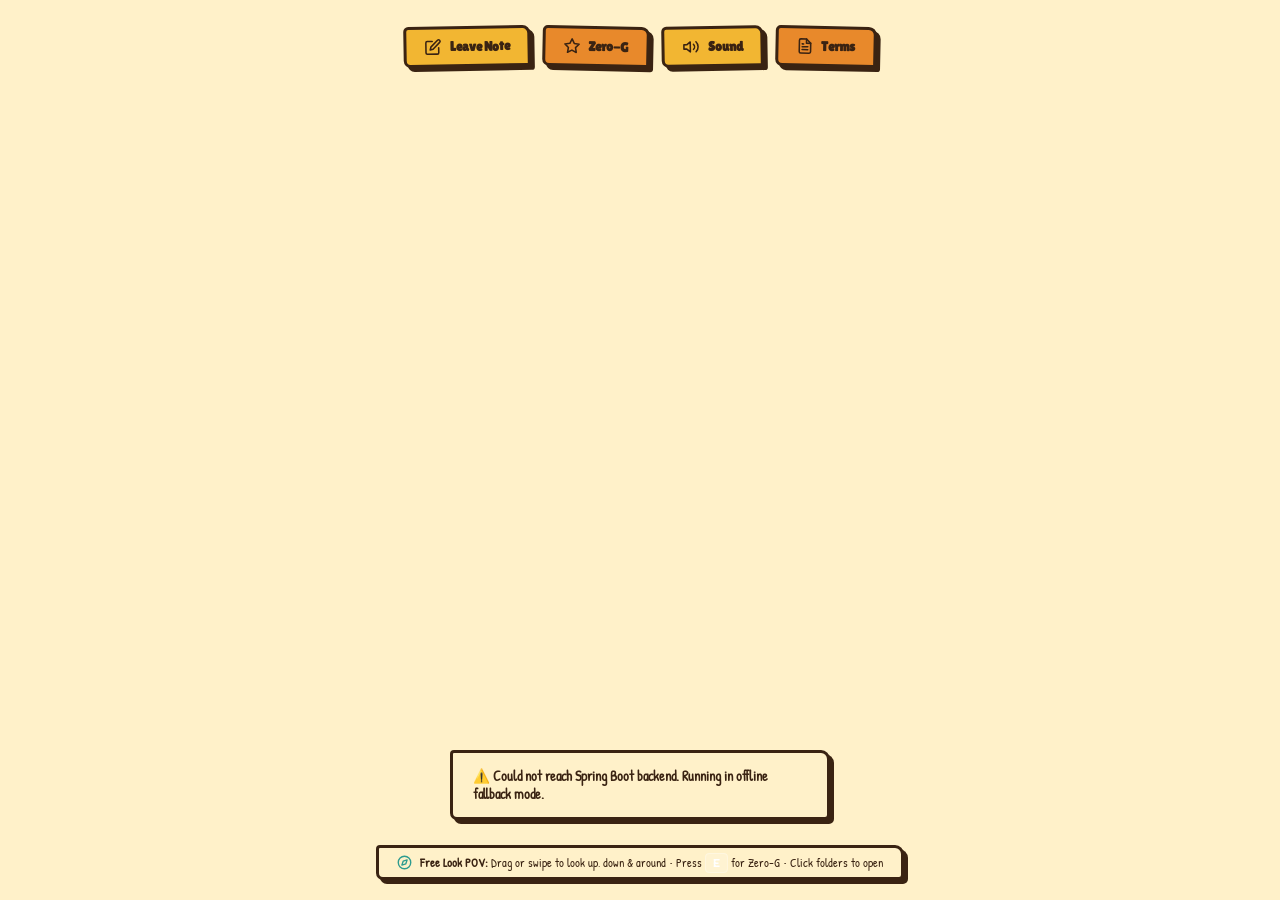
==== commit 01e18ef0: "Add intro and golden classroom theme with sunset window" ====
--- a/src/main/resources/static/index.html
+++ b/src/main/resources/static/index.html
@@ -13,23 +13,29 @@
   <link rel="stylesheet" href="css/style.css">
   <link rel="stylesheet" href="css/book.css">
   <link rel="stylesheet" href="css/fonts.css">
+  <link rel="stylesheet" href="css/theme.css">
+  <link rel="stylesheet" href="css/intro.css">
+  <script>if (new URLSearchParams(location.search).get("intro") === "off") document.documentElement.classList.add("intro-off");</script>
 </head>
 <body>
 
-  <!-- 1. REALISTIC EYE-BLINK LOADING SCREEN (3x Blink with Curved Eye Aperture) -->
-  <div class="eye-blink-overlay" id="loadingScreen">
-    <div class="eye-vignette"></div>
-    <div class="eyelid-panel eyelid-top" id="eyelidTop">
-      <svg viewBox="0 0 1000 500" preserveAspectRatio="none" class="eyelid-svg">
-        <path d="M 0 0 L 1000 0 L 1000 500 C 750 435, 250 435, 0 500 Z" fill="#070A14" />
-        <path d="M 0 500 C 250 435, 750 435, 1000 500" stroke="#020408" stroke-width="14" fill="none" opacity="0.9" />
+  <div id="intro" role="status" aria-live="polite">
+    <div class="intro-title">
+      <h1>What if Sir Sean was a highschool teacher?</h1>
+      <p class="intro-subtitle">A Group 1 production</p>
+    </div>
+    <div class="intro-controls" aria-hidden="true">
+      <div class="intro-keyboard">
+        <span class="intro-sr">W A S D to look around</span>
+        <div class="intro-keys" aria-hidden="true"><span>W</span><span>A</span><span>S</span><span>D</span></div>
+        <p aria-hidden="true">looks around</p>
+      </div>
+      <p class="intro-or">or</p>
+      <svg class="intro-mouse" viewBox="0 0 140 100" aria-hidden="true" fill="none" stroke="currentColor" stroke-width="3" stroke-linecap="round" stroke-linejoin="round">
+        <rect x="49" y="27" width="42" height="64" rx="20" fill="var(--cream)"/>
+        <path d="M70 28v23m-20 0h40M20 15h100m-89-8-11 8 11 8m78-16 11 8-11 8"/>
       </svg>
-    </div>
-    <div class="eyelid-panel eyelid-bottom" id="eyelidBottom">
-      <svg viewBox="0 0 1000 500" preserveAspectRatio="none" class="eyelid-svg">
-        <path d="M 0 500 L 1000 500 L 1000 0 C 750 65, 250 65, 0 0 Z" fill="#070A14" />
-        <path d="M 0 0 C 250 65, 750 65, 1000 0" stroke="#020408" stroke-width="10" fill="none" opacity="0.8" />
-      </svg>
+      <p class="intro-drag">Click and drag to look</p>
     </div>
   </div>
 
@@ -142,12 +148,15 @@
 
   <!-- 7. APPLICATION MODULES -->
   <script src="js/api.js"></script>
+  <script src="js/theme.js"></script>
   <script src="js/humor.js"></script>
   <script src="js/handwriting.js"></script>
   <script src="js/sketches.js"></script>
   <script src="js/themesong.js"></script>
   <script src="js/book.js"></script>
   <script src="js/scene.js"></script>
+  <script src="js/introSound.js"></script>
+  <script src="js/intro.js"></script>
   <script src="js/main.js"></script>
 </body>
 </html>
--- a/src/main/resources/static/css/book.css
+++ b/src/main/resources/static/css/book.css
@@ -35,8 +35,8 @@
   align-items: center;
   justify-content: center;
   background: rgba(8, 12, 22, 0.88);
-  backdrop-filter: blur(14px);
-  -webkit-backdrop-filter: blur(14px);
+  backdrop-filter: none;
+  backdrop-filter: none;
   opacity: 0;
   pointer-events: none;
   transition: opacity 0.5s cubic-bezier(0.16, 1, 0.3, 1);
@@ -75,8 +75,8 @@
   font-family: var(--font-title);
   font-size: 0.95rem;
   font-weight: 700;
-  box-shadow: 0 6px 20px rgba(0,0,0,0.3);
-  backdrop-filter: blur(10px);
+  box-shadow: 4px 4px 0 var(--ink);
+  backdrop-filter: none;
 }
 
 .member-color-indicator {
@@ -84,7 +84,7 @@
   height: 14px;
   border-radius: 50%;
   border: 2px solid #FFFFFF;
-  box-shadow: 0 0 8px rgba(255, 255, 255, 0.6);
+  box-shadow: 4px 4px 0 var(--ink);
 }
 
 .book-close-btn {
@@ -100,15 +100,15 @@
   font-size: 1.4rem;
   cursor: pointer;
   transition: all 0.25s cubic-bezier(0.16, 1, 0.3, 1);
-  box-shadow: 0 6px 20px rgba(0,0,0,0.35);
-  backdrop-filter: blur(10px);
+  box-shadow: 4px 4px 0 var(--ink);
+  backdrop-filter: none;
 }
 
 .book-close-btn:hover {
   background: #EF4444;
   border-color: #EF4444;
   transform: rotate(90deg) scale(1.1);
-  box-shadow: 0 8px 25px rgba(239, 68, 68, 0.5);
+  box-shadow: 4px 4px 0 var(--ink);
 }
 
 /* 3D Book Container */
@@ -117,7 +117,7 @@
   width: var(--book-width);
   height: var(--book-height);
   transform-style: preserve-3d;
-  box-shadow: var(--shadow-book);
+  box-shadow: 4px 4px 0 var(--ink);
   border-radius: var(--book-radius);
   transition: transform 0.6s cubic-bezier(0.2, 0.8, 0.2, 1);
 }
@@ -134,7 +134,7 @@
   border-bottom-left-radius: var(--book-radius);
   z-index: 100;
   border-right: 2px solid rgba(0, 0, 0, 0.35);
-  box-shadow: inset 2px 0 6px rgba(255,255,255,0.4), inset -2px 0 6px rgba(0,0,0,0.5);
+  box-shadow: 4px 4px 0 var(--ink);
   pointer-events: none;
 }
 
@@ -187,7 +187,7 @@
   backface-visibility: hidden;
   -webkit-backface-visibility: hidden;
   background: #FFFFFF;
-  box-shadow: 0 4px 20px rgba(0,0,0,0.15);
+  box-shadow: 4px 4px 0 var(--ink);
 }
 
 .page-face.page-front {
@@ -243,7 +243,7 @@
 }
 
 .book-page.turning {
-  box-shadow: -20px 20px 45px rgba(0, 0, 0, 0.45);
+  box-shadow: 4px 4px 0 var(--ink);
 }
 
 .book-page.turning .page-bend-shadow {
@@ -302,7 +302,7 @@
   justify-content: space-between;
   padding: 42px 32px 38px calc(var(--book-spine-width) + 26px);
   color: #FFFFFF;
-  text-shadow: 0 2px 4px rgba(0,0,0,0.25);
+  text-shadow: none;
   overflow: hidden;
 }
 
@@ -313,7 +313,7 @@
 .cover-badge {
   display: inline-block;
   background: rgba(255, 255, 255, 0.22);
-  backdrop-filter: blur(6px);
+  backdrop-filter: none;
   padding: 5px 16px;
   border-radius: 999px;
   font-family: var(--font-title);
@@ -361,7 +361,7 @@
   height: 100%;
   border-radius: 50%;
   border: 5px solid #FFFFFF;
-  box-shadow: 0 10px 30px rgba(0, 0, 0, 0.4);
+  box-shadow: 4px 4px 0 var(--ink);
   object-fit: cover;
   background: #FFFFFF;
 }
@@ -381,7 +381,7 @@
   opacity: 0.95;
   transition: all 0.2s;
   pointer-events: none;
-  box-shadow: 0 4px 10px rgba(0,0,0,0.3);
+  box-shadow: 4px 4px 0 var(--ink);
 }
 
 .cover-footer {
@@ -554,7 +554,7 @@
   display: inline-flex;
   align-items: center;
   gap: 6px;
-  box-shadow: 0 4px 14px rgba(244, 63, 94, 0.4);
+  box-shadow: 4px 4px 0 var(--ink);
   transition: all 0.2s ease;
   margin-top: 6px;
 }
@@ -562,7 +562,7 @@
 .page-action-btn:hover {
   background: #E11D48;
   transform: translateY(-2px);
-  box-shadow: 0 6px 18px rgba(244, 63, 94, 0.5);
+  box-shadow: 4px 4px 0 var(--ink);
 }
 
 .roast-result-box {
@@ -611,7 +611,7 @@
   padding: 18px 22px;
   width: 100%;
   max-width: 330px;
-  backdrop-filter: blur(8px);
+  backdrop-filter: none;
 }
 
 .team-credits-card h4 {
@@ -655,14 +655,14 @@
   align-items: center;
   gap: 8px;
   transition: all 0.25s cubic-bezier(0.16, 1, 0.3, 1);
-  backdrop-filter: blur(12px);
-  box-shadow: 0 6px 20px rgba(0,0,0,0.3);
+  backdrop-filter: none;
+  box-shadow: 4px 4px 0 var(--ink);
 }
 
 .book-nav-btn:hover:not(:disabled) {
   background: rgba(255, 255, 255, 0.32);
   transform: translateY(-2px) scale(1.04);
-  box-shadow: 0 8px 25px rgba(0,0,0,0.4);
+  box-shadow: 4px 4px 0 var(--ink);
 }
 
 .book-nav-btn:disabled {
@@ -679,7 +679,7 @@
   padding: 8px 18px;
   border-radius: 999px;
   border: 1px solid rgba(255, 255, 255, 0.2);
-  backdrop-filter: blur(10px);
+  backdrop-filter: none;
 }
 
 .page-dot {
@@ -695,7 +695,7 @@
   width: 24px;
   border-radius: 999px;
   background: #38BDF8;
-  box-shadow: 0 0 10px rgba(56, 189, 248, 0.6);
+  box-shadow: 4px 4px 0 var(--ink);
 }
 
 .book-key-hints {
@@ -722,14 +722,14 @@
   display: inline-flex;
   align-items: center;
   gap: 8px;
-  box-shadow: 0 4px 14px rgba(16, 185, 129, 0.4);
+  box-shadow: 4px 4px 0 var(--ink);
   transition: all 0.2s ease;
 }
 
 .book-guestbook-trigger:hover {
   background: linear-gradient(135deg, #059669, #047857);
   transform: translateY(-2px);
-  box-shadow: 0 6px 18px rgba(16, 185, 129, 0.5);
+  box-shadow: 4px 4px 0 var(--ink);
 }
 
 @keyframes fadeIn {
@@ -878,7 +878,7 @@
 .theme-folder .page-inner::after, .theme-folder .page-inner::before {
   content: ''; position: absolute; z-index: 5; pointer-events: none;
   top: -7px; right: 24px; width: 11px; height: 35px; border: 2px solid #828c98;
-  border-radius: 8px; transform: rotate(9deg); box-shadow: 1px 1px 2px #0002;
+  border-radius: 8px; transform: rotate(9deg); box-shadow: 4px 4px 0 var(--ink);
 }
 .theme-folder .page-inner::after { top: 2px; right: 27px; width: 5px; height: 21px; border-top: 0; }
 .theme-folder .folder-stamp {
@@ -914,7 +914,7 @@
 }
 @keyframes pad-curl {
   0%,100% { border-radius: 2px; }
-  40%,65% { border-radius: 2px 3px 35% 10%; box-shadow: inset -5px -20px 18px -12px #9b885c88; }
+  40%,65% { border-radius: 2px 3px 35% 10%; box-shadow: 4px 4px 0 var(--ink); }
 }
 @media (prefers-reduced-motion: reduce) {
   .theme-pad .book-page.turning, .theme-pad .book-page.turning .page-front { animation-duration: 1ms; }
@@ -930,7 +930,7 @@
   transition: none;
   transform-style: flat;
   border-radius: 4px;
-  box-shadow: none;
+  box-shadow: 4px 4px 0 var(--ink);
   --edge-shadow: 1px 2px #bcb6a9, 2px 4px #eeeae1, 3px 5px #aaa599,
               4px 7px #e7e3d9, 6px 22px 40px #0007;
   --grain: url("data:image/svg+xml,%3Csvg xmlns='http://www.w3.org/2000/svg' width='128' height='128'%3E%3Cfilter id='g'%3E%3CfeTurbulence type='fractalNoise' baseFrequency='.84' numOctaves='3' stitchTiles='stitch'/%3E%3C/filter%3E%3Cpath fill='%23000' opacity='.075' filter='url(%23g)' d='M0 0h128v128H0z'/%3E%3C/svg%3E");
@@ -947,9 +947,9 @@
   :is(.spiral-left, .book-page:not(.active-page)) { visibility: hidden; }
 .theme-spiral #pagesDeck::before {
   content: ''; position: absolute; inset: 0 0 0 50%;
-  border-radius: 3px; box-shadow: var(--edge-shadow); pointer-events: none;
-}
-.theme-spiral .spiral-left { box-shadow: var(--edge-shadow); }
+  border-radius: 3px; box-shadow: 4px 4px 0 var(--ink); pointer-events: none;
+}
+.theme-spiral .spiral-left { box-shadow: 4px 4px 0 var(--ink); }
 .theme-spiral #pagesDeck { perspective: 2200px; }
 .theme-spiral .book-spine, .theme-spiral .page-bend-shadow { display: none; }
 .theme-spiral .book-page {
@@ -984,7 +984,7 @@
 }
 .theme-spiral .spiral-coil i {
   height: 8px; border: 2px solid; border-color: #f7f8f7 #707675 #434746 #b5b8b7;
-  border-radius: 65%; transform: rotate(-7deg); box-shadow: 0 2px 2px #322c244d;
+  border-radius: 65%; transform: rotate(-7deg); box-shadow: 4px 4px 0 var(--ink);
 }
 .theme-spiral .spiral-shadow {
   position: absolute; top: 0; bottom: 0; width: 36%; left: 32%; opacity: 0;
@@ -994,7 +994,7 @@
 .theme-spiral .spiral-divider .page-front { overflow: visible; }
 .theme-spiral .semester-sheet {
   position: absolute; inset: 0;
-  filter: drop-shadow(1px 2px 2px #514c413d) drop-shadow(-1px -1px 1px #453f3522);
+  filter: none;
 }
 .theme-spiral .semester-flap {
   position: absolute; inset: 0; container-type: inline-size;
@@ -1052,13 +1052,13 @@
   content: '46'; display: inline-block; text-decoration: line-through double; margin-left: .35em;
 }
 .theme-spiral [data-page-index="7"] .page-text p:first-child .ink-word:nth-child(2) {
-  background: #fff; box-shadow: 1px 1px 2px #51413044;
+  background: #fff; box-shadow: 4px 4px 0 var(--ink);
 }
 .theme-spiral .spiral-profile { gap: 8px; }
 .theme-spiral .snapshot {
   box-sizing: border-box; width: min(64%, 170px); margin: 8px 0 10px 5%;
   position: relative; padding: 7px 7px 5px; background: #fffdf8;
-  box-shadow: 0 2px 5px #42372142; transform: rotate(-4deg);
+  box-shadow: 4px 4px 0 var(--ink); transform: rotate(-4deg);
 }
 .theme-spiral .snapshot img { display: block; width: 100%; }
 .theme-spiral .snapshot figcaption { text-align: center; font: 500 1rem/1 Caveat, cursive; margin-top: 3px; color: #44413e; }
@@ -1089,7 +1089,55 @@
 
 .book-music-btn { margin-left: auto; margin-right: 8px; padding: 5px 10px; }
 .book-overlay .music-credit { color: #fff; text-align: center; }
+
+/* Hard paper edges retain each stationery theme and its supplied cover artwork. */
+.book-overlay, .book-overlay * { backdrop-filter:none!important; -webkit-backdrop-filter:none!important; text-shadow:none!important; }
+.book-overlay { background:rgba(58,35,18,.72); }
+.book-overlay .page-inner { border:3px solid var(--ink); }
+.book-overlay .page-face::after { background:none; }
+.book-overlay .page-bend-shadow { background:none; }
+.book-member-pill,.book-close-btn,.book-nav-btn,.book-guestbook-trigger {
+  background:var(--cream)!important; color:var(--ink)!important; border:3px solid var(--ink)!important;
+  border-radius:5px 8px 4px 6px; box-shadow: 4px 4px 0 var(--ink);
+}
+.book-overlay .page-text,.book-overlay .page-inner p,.book-overlay .page-inner li,
+.book-overlay .page-inner td,.book-overlay .page-inner small {
+  color:#1B2A20!important; opacity:1!important;
+}
+.book-overlay .ink-word { opacity:1!important; }
+.book-overlay .book-page { --ink-opacity:1!important; }
+.book-overlay .theme-folder .book-page * { font-family:'Patrick Hand','Trebuchet MS','Comic Sans MS',sans-serif; }
+.book-overlay .page-title { color:var(--ink); font-family:var(--font-title); }
+.book-overlay :is(.page-category-tag,.skill-funny-label,.snapshot figcaption,.signed-name,.section-callout) {
+  color:var(--ink)!important; opacity:1!important;
+}
+.book-overlay .skill-bar-fill { background:var(--teal); transition:none; }
+.book-overlay .page-action-btn {
+  color:var(--ink); background:var(--sun); border:3px solid var(--ink);
+  transition:transform .15s ease-out;
+}
+.book-overlay.theme-folder :is(.book-cover,.book-back-cover) { background:#fffefa!important; color:var(--ink); }
+.book-overlay.theme-themebook :is(.book-cover,.book-back-cover) { background:#21589b!important; color:#fff; }
+.book-overlay.theme-pad :is(.book-cover,.book-back-cover) { background:var(--cream)!important; color:var(--ink); }
+.book-overlay.theme-spiral .book-back-cover { background:var(--wood)!important; color:var(--ink); }
+.book-overlay .team-credits-card { background:var(--cream); color:var(--ink); border:3px solid var(--ink); }
+.book-overlay .page-body-content { isolation:isolate; }
+
 .book-overlay [hidden] { display: none; }
 
 .book-overlay { contain: layout paint; }
 .book-overlay:not(.active) .book-page { pointer-events: none; }
+
+/* Preserve the exact pre-golden page, ink, and supplied-cover palette. */
+.book-overlay .book-page, .book-overlay .spiral-left {
+  --leaf:#3FBF6B; --leaf-light:#8FE39B; --ink:#1B2A20; --wood:#C89B63; --wood-dark:#8E6538;
+  --card-red:#C8323C; --teal:#2E9C8F; --violet:#6B3F7E; --cream:#F1E4BF; --sun:#F2C230; --x-orange:#F08A24;
+}
+.book-overlay .book-container { outline:3px solid #3A2312; box-shadow:4px 4px 0 #3A2312; }
+.book-overlay :is(.book-member-pill,.book-close-btn,.book-nav-btn,.book-guestbook-trigger,.book-music-btn) {
+  background:var(--gold)!important; color:var(--ink)!important; border:3px solid var(--ink)!important;
+  box-shadow:4px 4px 0 var(--ink); border-radius:5px 8px 4px 6px; text-shadow:none;
+}
+.book-overlay .book-close-btn { background:var(--amber)!important; }
+
+.book-overlay .page-dot.active { background:var(--amber); }
--- a/src/main/resources/static/css/theme.css
+++ b/src/main/resources/static/css/theme.css
@@ -0,0 +1,47 @@
+@font-face { font-family: 'Lilita One'; src: url('../fonts/LilitaOne.woff2') format('woff2'); font-display: swap; }
+@font-face { font-family: 'Patrick Hand'; src: url('../fonts/PatrickHand.woff2') format('woff2'); font-display: swap; }
+:root {
+  --gold:#F2B632; --amber:#E8892B; --orange:#D9622B; --sun-glow:#FFD866;
+  --cream:#FFF1C9; --ink:#3A2312; --wood:#D49A4F; --wood-dark:#9A6428;
+  --card-red:#D8402F; --teal:#2E9C8F; --leaf:#3FBF6B;
+  --sun:var(--gold); --x-orange:var(--orange);
+  --font-title:'Lilita One','Trebuchet MS','Comic Sans MS',sans-serif;
+  --font-text:'Patrick Hand','Trebuchet MS','Comic Sans MS',sans-serif;
+  --shadow-book:4px 4px 0 var(--ink);
+  --book-radius:3px;
+  --font-display:var(--font-title); --font-body:var(--font-text);
+  --bg-primary:var(--cream); --bg-secondary:var(--wood); --text-primary:var(--ink);
+  --text-secondary:var(--ink); --text-muted:var(--ink); --accent-cyan:var(--teal);
+  --accent-orange:var(--x-orange); --accent-purple:var(--amber); --accent-rose:var(--card-red);
+}
+body { font-family:var(--font-text); color:var(--ink); background:var(--cream); }
+::selection { background:var(--sun); color:var(--ink); }
+:focus-visible { outline:3px dashed var(--ink); outline-offset:5px; }
+.top-navbar-inner { background:transparent!important; border:0!important; box-shadow:none!important; backdrop-filter:none!important; }
+.hud-btn, .hud-btn.primary, .hud-btn.easter-egg-btn,
+.guestbook-submit-btn, .book-close-btn, .book-nav-btn, .book-guestbook-btn {
+  background:var(--gold)!important; color:var(--ink)!important; border:3px solid var(--ink)!important;
+  border-radius:5px 8px 3px 7px!important; box-shadow:4px 4px 0 var(--ink)!important;
+  font-family:var(--font-title); backdrop-filter:none!important; text-shadow:none!important;
+  transform:rotate(-1deg); transition:transform .15s ease-out!important;
+}
+.hud-btn:nth-child(even) { background:var(--amber)!important; transform:rotate(1.2deg); }
+.hud-btn:hover { transform:rotate(0) scale(1.04,.96)!important; }
+.hud-btn:active { transform:translate(3px,3px) scale(.96,1.04)!important; }
+.hud-btn:disabled { opacity:.55; cursor:default; }
+.humor-toast,.teacher-speech,.desk-tooltip,.floating-look-guide,.guestbook-card,.terms-window,.retro-error-window {
+  background:var(--cream)!important; color:var(--ink)!important; border:3px solid var(--ink)!important;
+  border-radius:4px 9px 5px 7px!important; box-shadow:4px 4px 0 var(--ink)!important;
+  backdrop-filter:none!important; text-shadow:none!important; font-family:var(--font-text);
+}
+.desk-tooltip * { color:var(--ink)!important; }
+.floating-look-guide { bottom:20px; }
+.scene-waking-blur { filter:none!important; }
+.guestbook-modal-overlay,.note-view-modal-overlay { backdrop-filter:none!important; }
+@media(prefers-reduced-motion:reduce) { .hud-btn { transition:none!important; } }
+
+/* Flat golden chrome; stationery page artwork has its own protected palette. */
+.guestbook-modal-overlay,.note-view-modal-overlay,.error-modal-overlay { background:rgba(58,35,18,.72)!important; }
+.guestbook-input,.guestbook-textarea,.guestbook-submit-btn,.note-view-return-btn,.book-music-btn {
+  background:var(--cream); color:var(--ink); border:3px solid var(--ink); box-shadow:4px 4px 0 var(--ink); text-shadow:none; border-radius:5px;
+}
--- a/src/main/resources/static/css/intro.css
+++ b/src/main/resources/static/css/intro.css
@@ -0,0 +1,16 @@
+/* Intro stays above the toolbar and scene. */
+#intro { position:fixed; inset:0; z-index:100000; background:#1F1206; color:var(--cream); display:grid; place-items:center; touch-action:none; }
+.intro-off #intro { display:none; }
+.intro-title,.intro-controls { grid-area:1 / 1; width:90vw; max-width:1000px; text-align:center; opacity:0; will-change:opacity; }
+.intro-title h1 { margin:0; font:clamp(28px,5vw,64px)/1.15 'Lilita One','Trebuchet MS',sans-serif; color:var(--leaf,#3FBF6B); -webkit-text-stroke:3px var(--ink,#3A2312); paint-order:stroke fill; text-shadow:4px 4px 0 var(--ink); transform:rotate(-1.5deg); }
+.intro-subtitle { margin:24px 0 0; opacity:0; font:clamp(16px,2.2vw,28px)/1.25 'Patrick Hand','Trebuchet MS',sans-serif; color:var(--sun,#F2C230); transform:rotate(1deg); }
+.intro-controls { font:clamp(20px,3vw,30px)/1.2 'Patrick Hand','Trebuchet MS',sans-serif; }
+.intro-controls p { margin:14px 0; }
+.intro-keys { display:grid; grid-template-columns:repeat(3,clamp(44px,7vw,64px)); gap:8px; justify-content:center; }
+.intro-keys span { display:grid; place-items:center; height:clamp(44px,7vw,64px); background:var(--cream); color:var(--ink); border:3px solid var(--ink); border-radius:5px 8px 4px 6px; box-shadow:4px 4px 0 var(--ink); font-family:'Lilita One','Trebuchet MS',sans-serif; }
+.intro-keys span:first-child { grid-column:2; }
+.intro-keys span:nth-child(2) { grid-column:1; }
+.intro-mouse { width:140px; height:100px; color:var(--sun); }
+.intro-sr { position:absolute; width:1px; height:1px; overflow:hidden; clip-path:inset(50%); white-space:nowrap; }
+#intro.intro-touch .intro-keyboard,#intro.intro-touch .intro-or { display:none; }
+@media(max-height:450px) { .intro-controls p { margin:5px 0; } .intro-mouse { height:65px; } }
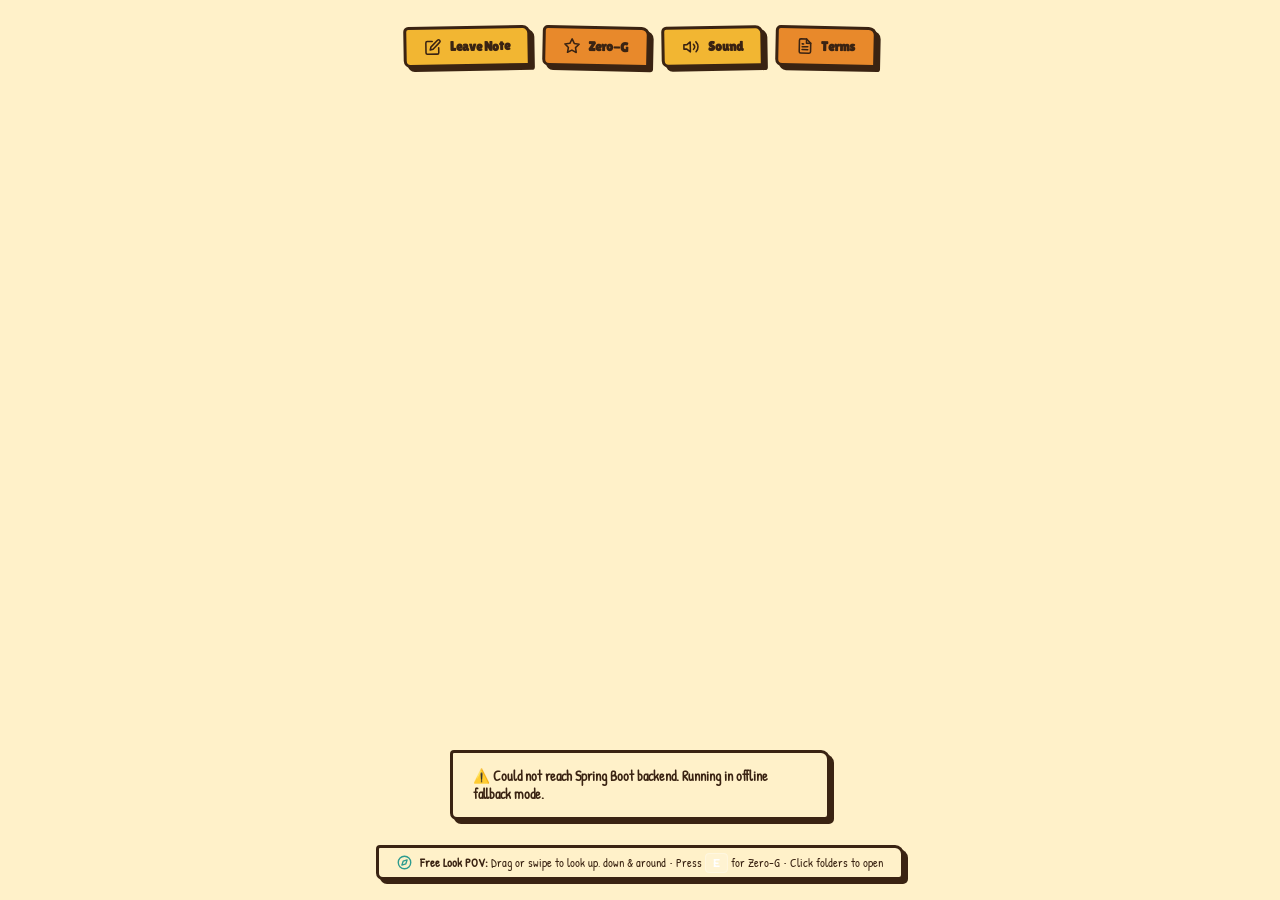
==== commit ddec91a8: "Update classroom desk, book interactions, sunset window, and audio" ====
--- a/src/main/resources/static/index.html
+++ b/src/main/resources/static/index.html
@@ -42,6 +42,8 @@
   <!-- 3. THREE.JS 3D SCENE CONTAINER -->
   <main id="scene-container" class="scene-waking-blur" aria-label="Interactive 3D Student Desk with 360 Degree Look Around"></main>
 
+  <button id="deskBackBtn" class="hud-btn" type="button" hidden aria-label="Back to seat">Back</button>
+
   <!-- 2. TOP NAVBAR (Floating on top of scene container with guaranteed clickability) -->
   <header class="top-navbar-dock" id="topNavbar">
     <div class="top-navbar-inner">
@@ -53,7 +55,7 @@
         <svg class="uicon" viewBox="0 0 24 24" fill="none" stroke="currentColor" stroke-width="2" stroke-linecap="round" stroke-linejoin="round"><polygon points="12 2 15.09 8.26 22 9.27 17 14.14 18.18 21.02 12 17.77 5.82 21.02 7 14.14 2 9.27 8.91 8.26 12 2"></polygon></svg>
         <span class="hud-label">Zero-G</span>
       </button>
-      <button class="hud-btn" id="muteToggleBtn" title="Mute/Unmute sound effects">
+      <button class="hud-btn" id="muteToggleBtn" type="button" aria-label="Sound" aria-pressed="false" title="Mute sound">
         <svg class="uicon sound-icon-on" viewBox="0 0 24 24" fill="none" stroke="currentColor" stroke-width="2" stroke-linecap="round" stroke-linejoin="round"><polygon points="11 5 6 9 2 9 2 15 6 15 11 19 11 5"></polygon><path d="M19.07 4.93a10 10 0 0 1 0 14.14M15.54 8.46a5 5 0 0 1 0 7.07"></path></svg>
         <span class="hud-label">Sound</span>
       </button>
--- a/src/main/resources/static/css/book.css
+++ b/src/main/resources/static/css/book.css
@@ -1141,3 +1141,5 @@
 .book-overlay .book-close-btn { background:var(--amber)!important; }
 
 .book-overlay .page-dot.active { background:var(--amber); }
+
+#deskBackBtn[aria-hidden="true"] { visibility: hidden; }
--- a/src/main/resources/static/css/theme.css
+++ b/src/main/resources/static/css/theme.css
@@ -45,3 +45,11 @@
 .guestbook-input,.guestbook-textarea,.guestbook-submit-btn,.note-view-return-btn,.book-music-btn {
   background:var(--cream); color:var(--ink); border:3px solid var(--ink); box-shadow:4px 4px 0 var(--ink); text-shadow:none; border-radius:5px;
 }
+
+/* Keep the master in the toolbar, above the intro and book stacking contexts. */
+#topNavbar { z-index:2147483000!important; opacity:1!important; visibility:visible!important; pointer-events:none; }
+#topNavbar #muteToggleBtn { pointer-events:auto; visibility:visible!important; opacity:1!important; background:var(--gold)!important; border:3px solid var(--ink)!important; box-shadow:4px 4px 0 var(--ink)!important; }
+#muteToggleBtn:focus-visible { outline:3px dashed var(--ink); outline-offset:5px; }
+
+#deskBackBtn { position:fixed; top:20px; left:20px; z-index:2147482999; background:var(--gold)!important; color:var(--ink)!important; border:3px solid var(--ink)!important; box-shadow:4px 4px 0 var(--ink)!important; }
+#deskBackBtn[hidden] { display:none!important; }
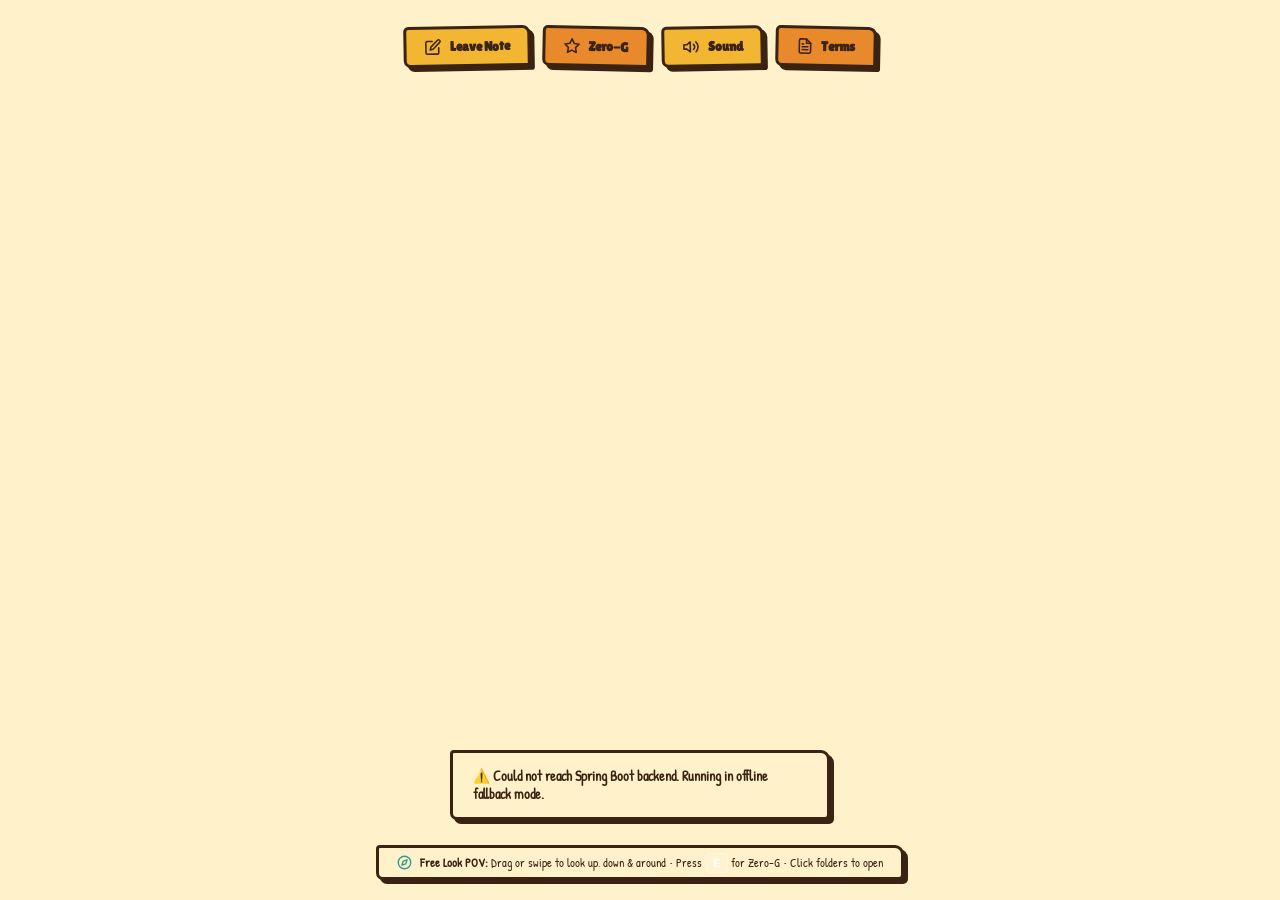
==== commit f732e2c5: "Add configurable classroom students and team setup guide" ====
--- a/src/main/resources/static/index.html
+++ b/src/main/resources/static/index.html
@@ -10,11 +10,11 @@
   <!-- Typography: Outfit & Plus Jakarta Sans -->
 
   <!-- Application Stylesheets -->
-  <link rel="stylesheet" href="css/style.css">
-  <link rel="stylesheet" href="css/book.css">
-  <link rel="stylesheet" href="css/fonts.css">
-  <link rel="stylesheet" href="css/theme.css">
-  <link rel="stylesheet" href="css/intro.css">
+  <link rel="stylesheet" href="css/style.css?v=students-grid-20261117">
+  <link rel="stylesheet" href="css/book.css?v=students-grid-20261117">
+  <link rel="stylesheet" href="css/fonts.css?v=students-grid-20261117">
+  <link rel="stylesheet" href="css/theme.css?v=students-grid-20261117">
+  <link rel="stylesheet" href="css/intro.css?v=students-grid-20261117">
   <script>if (new URLSearchParams(location.search).get("intro") === "off") document.documentElement.classList.add("intro-off");</script>
 </head>
 <body>
@@ -145,20 +145,20 @@
   <div id="bookOverlayRoot"></div>
 
   <!-- 6. VENDORED OFFLINE LIBRARIES -->
-  <script src="js/lib/three.min.js"></script>
-  <script src="js/lib/gsap.min.js"></script>
+  <script src="js/lib/three.min.js?v=students-grid-20261117"></script>
+  <script src="js/lib/gsap.min.js?v=students-grid-20261117"></script>
 
   <!-- 7. APPLICATION MODULES -->
-  <script src="js/api.js"></script>
-  <script src="js/theme.js"></script>
-  <script src="js/humor.js"></script>
-  <script src="js/handwriting.js"></script>
-  <script src="js/sketches.js"></script>
-  <script src="js/themesong.js"></script>
-  <script src="js/book.js"></script>
-  <script src="js/scene.js"></script>
-  <script src="js/introSound.js"></script>
-  <script src="js/intro.js"></script>
-  <script src="js/main.js"></script>
+  <script src="js/api.js?v=students-grid-20261117"></script>
+  <script src="js/theme.js?v=students-grid-20261117"></script>
+  <script src="js/humor.js?v=students-grid-20261117"></script>
+  <script src="js/handwriting.js?v=students-grid-20261117"></script>
+  <script src="js/sketches.js?v=students-grid-20261117"></script>
+  <script src="js/themesong.js?v=students-grid-20261117"></script>
+  <script src="js/book.js?v=students-grid-20261117"></script>
+  <script src="js/scene.js?v=students-grid-20261117"></script>
+  <script src="js/introSound.js?v=students-grid-20261117"></script>
+  <script src="js/intro.js?v=students-grid-20261117"></script>
+  <script src="js/main.js?v=students-grid-20261117"></script>
 </body>
 </html>
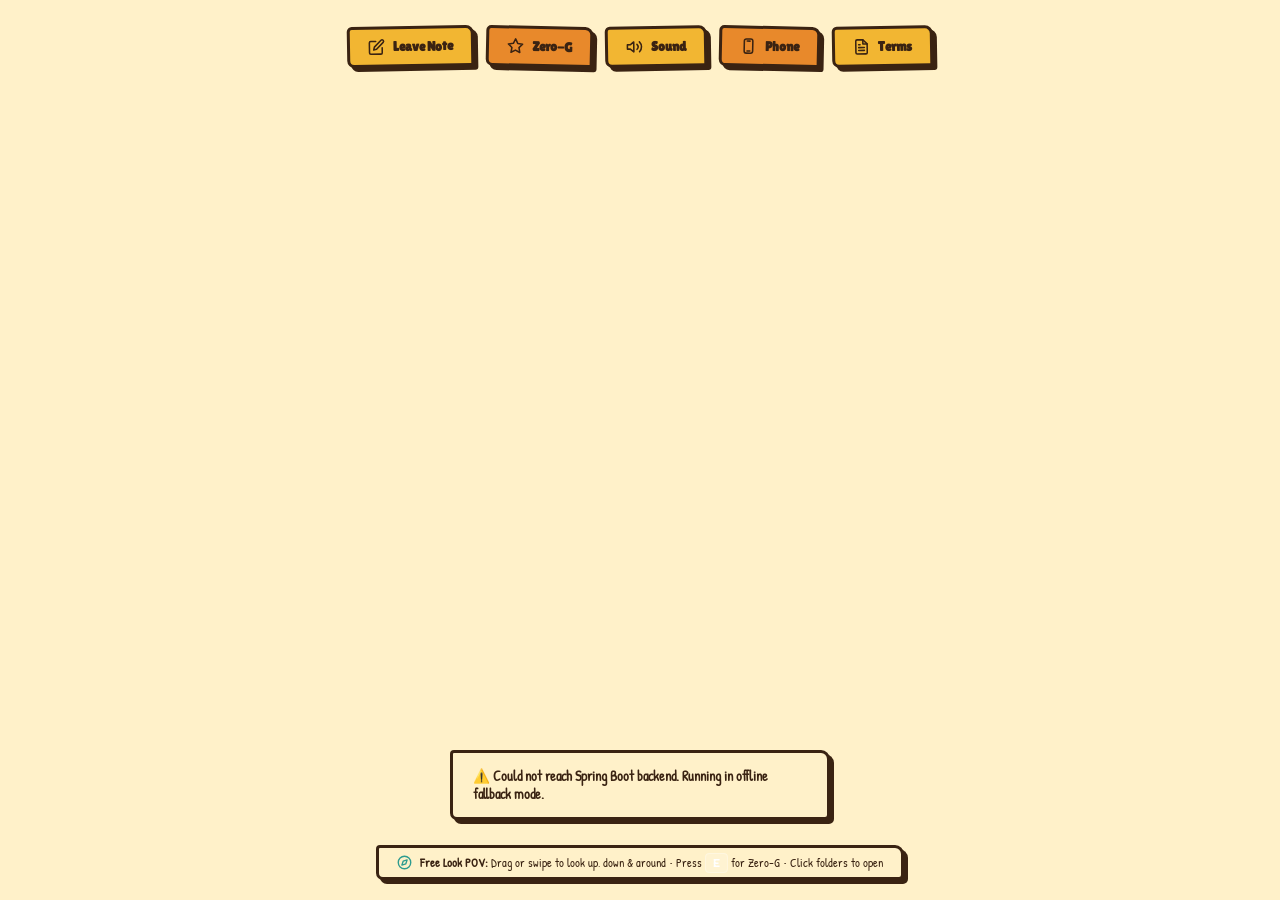
==== commit fe60711a: "Add phone apps, DVD image, detailed laptop and John portfolio visuals" ====
--- a/src/main/resources/static/index.html
+++ b/src/main/resources/static/index.html
@@ -10,11 +10,14 @@
   <!-- Typography: Outfit & Plus Jakarta Sans -->
 
   <!-- Application Stylesheets -->
+  <link rel="icon" href="data:,">
   <link rel="stylesheet" href="css/style.css?v=students-grid-20261117">
   <link rel="stylesheet" href="css/book.css?v=students-grid-20261117">
   <link rel="stylesheet" href="css/fonts.css?v=students-grid-20261117">
   <link rel="stylesheet" href="css/theme.css?v=students-grid-20261117">
   <link rel="stylesheet" href="css/intro.css?v=students-grid-20261117">
+  <link rel="stylesheet" href="css/whiteboard.css?v=whiteboard-v1">
+  <link rel="stylesheet" href="css/phone.css?v=phone-v1">
   <script>if (new URLSearchParams(location.search).get("intro") === "off") document.documentElement.classList.add("intro-off");</script>
 </head>
 <body>
@@ -58,6 +61,10 @@
       <button class="hud-btn" id="muteToggleBtn" type="button" aria-label="Sound" aria-pressed="false" title="Mute sound">
         <svg class="uicon sound-icon-on" viewBox="0 0 24 24" fill="none" stroke="currentColor" stroke-width="2" stroke-linecap="round" stroke-linejoin="round"><polygon points="11 5 6 9 2 9 2 15 6 15 11 19 11 5"></polygon><path d="M19.07 4.93a10 10 0 0 1 0 14.14M15.54 8.46a5 5 0 0 1 0 7.07"></path></svg>
         <span class="hud-label">Sound</span>
+      </button>
+      <button class="hud-btn" id="phoneToggleBtn" type="button" aria-label="Phone" aria-expanded="false" aria-controls="portfolio-phone" title="Open phone">
+        <svg class="uicon" aria-hidden="true" viewBox="0 0 24 24" fill="none" stroke="currentColor" stroke-width="2.5" stroke-linecap="round" stroke-linejoin="round"><rect x="6" y="2" width="12" height="20" rx="3"/><path d="M10 5h4M10 19h4"/></svg>
+        <span class="hud-label">Phone</span>
       </button>
       <button class="hud-btn" id="termsBtn" title="Read humorous Terms & Conditions">
         <svg class="uicon" viewBox="0 0 24 24" fill="none" stroke="currentColor" stroke-width="2" stroke-linecap="round" stroke-linejoin="round"><path d="M14 2H6a2 2 0 0 0-2 2v16a2 2 0 0 0 2 2h12a2 2 0 0 0 2-2V8z"></path><polyline points="14 2 14 8 20 8"></polyline><line x1="16" y1="13" x2="8" y2="13"></line><line x1="16" y1="17" x2="8" y2="17"></line><polyline points="10 9 9 9 8 9"></polyline></svg>
@@ -142,6 +149,26 @@
   </div>
 
   <!-- 5. ROOT CONTAINER FOR CLEAR-BOOK OVERLAY -->
+  <div id="whiteboard-overlay" class="whiteboard-overlay" role="dialog" aria-modal="true" aria-labelledby="whiteboard-title" hidden>
+    <section class="whiteboard-dialog">
+      <header class="whiteboard-header">
+        <h2 id="whiteboard-title">Classroom whiteboard</h2>
+        <button type="button" id="whiteboard-close" aria-label="Close whiteboard">X</button>
+      </header>
+      <div class="whiteboard-toolbar" role="toolbar" aria-label="Drawing tools">
+        <button type="button" class="whiteboard-swatch is-selected" style="--marker:#1B1B1B" data-marker="#1B1B1B" aria-label="Black marker" aria-pressed="true"></button>
+        <button type="button" class="whiteboard-swatch" style="--marker:#2B4C9B" data-marker="#2B4C9B" aria-label="Blue marker" aria-pressed="false"></button>
+        <button type="button" class="whiteboard-swatch" style="--marker:#D8402F" data-marker="#D8402F" aria-label="Red marker" aria-pressed="false"></button>
+        <button type="button" class="whiteboard-swatch" style="--marker:#247847" data-marker="#247847" aria-label="Green marker" aria-pressed="false"></button>
+        <button type="button" id="whiteboard-eraser" aria-pressed="false">Eraser</button>
+        <button type="button" id="whiteboard-clear">Clear</button>
+      </div>
+      <div class="whiteboard-surface">
+        <canvas id="whiteboard-canvas" width="1600" height="600" aria-label="Draw on the classroom whiteboard">Draw with your mouse or finger.</canvas>
+      </div>
+      <p class="whiteboard-hint">Draw with your mouse or finger. Saved in this browser.</p>
+    </section>
+  </div>
   <div id="bookOverlayRoot"></div>
 
   <!-- 6. VENDORED OFFLINE LIBRARIES -->
@@ -150,15 +177,17 @@
 
   <!-- 7. APPLICATION MODULES -->
   <script src="js/api.js?v=students-grid-20261117"></script>
-  <script src="js/theme.js?v=students-grid-20261117"></script>
+  <script src="js/theme.js?v=table-whiteboard-20261117"></script>
   <script src="js/humor.js?v=students-grid-20261117"></script>
   <script src="js/handwriting.js?v=students-grid-20261117"></script>
   <script src="js/sketches.js?v=students-grid-20261117"></script>
   <script src="js/themesong.js?v=students-grid-20261117"></script>
   <script src="js/book.js?v=students-grid-20261117"></script>
-  <script src="js/scene.js?v=students-grid-20261117"></script>
+  <script src="js/scene.js?v=table-whiteboard-20261117"></script>
+  <script src="js/whiteboard.js?v=whiteboard-v1"></script>
   <script src="js/introSound.js?v=students-grid-20261117"></script>
   <script src="js/intro.js?v=students-grid-20261117"></script>
-  <script src="js/main.js?v=students-grid-20261117"></script>
+  <script src="js/phone.js?v=phone-v1"></script>
+  <script src="js/main.js?v=phone-v1"></script>
 </body>
 </html>
--- a/src/main/resources/static/css/style.css
+++ b/src/main/resources/static/css/style.css
@@ -1086,15 +1086,16 @@
 .teacher-speech {
   position: fixed;
   z-index: 55;
-  max-width: min(240px, 75vw);
+  max-width: min(18em, calc(100vw - 16px));
+  overflow-wrap: anywhere;
   transform: translate(-50%, -100%);
-  padding: 9px 14px;
+  padding: 13px 20px;
   background: #fffbea;
   color: #26382f;
   border: 1px solid #aaac95;
   border-radius: 12px 12px 12px 3px;
   box-shadow: 0 3px 10px #0003;
-  font: 600 14px/1.4 'Plus Jakarta Sans', sans-serif;
+  font: 600 clamp(18px, 2vw, 28px)/1.35 'Plus Jakarta Sans', sans-serif;
   pointer-events: none;
   opacity: 0;
   transition: opacity .25s;
--- a/src/main/resources/static/css/book.css
+++ b/src/main/resources/static/css/book.css
@@ -1143,3 +1143,25 @@
 .book-overlay .page-dot.active { background:var(--amber); }
 
 #deskBackBtn[aria-hidden="true"] { visibility: hidden; }
+
+/* John only: collage cover and the first open profile spread. */
+@font-face { font-family:'Jolly Lodger'; src:url('../fonts/JollyLodger-Regular.ttf') format('truetype'); font-display:swap; }
+.theme-long-folder .john-collage-cover { background:#1F3FBF; padding:0; }
+.john-collage-cover canvas { display:block; width:100%; height:100%; object-fit:fill; }
+.theme-long-folder .book-container.john-first-spread { width:min(1040px,92vw); max-width:92vw; }
+.john-profile-spread { display:grid; grid-template-columns:1fr 1fr; height:100%; background:#fffefa; color:#3A2312; }
+.john-blank-page { background:#fffefa; border-right:2px solid #d9d0bc; }
+.john-profile-page { position:relative; display:grid; grid-template-columns:36% 1fr; grid-template-rows:30% 1fr; align-content:start; gap:4% 5%; padding:8% 6% 6%; min-width:0; background:#fffefa; }
+.john-pushpin { position:absolute; top:3%; left:3%; width:13px; height:13px; background:#9B27AF; border:2px solid #4B1FA8; border-radius:50%; box-shadow:2px 2px 0 #3A2312; }
+.john-photo { margin:0; position:relative; border:1px solid #3A2312; background:#f0ece2; overflow:hidden; display:flex; justify-content:center; align-items:end; }
+.john-photo figcaption { z-index:1; width:100%; margin:0; text-align:center; padding:4px; background:#fffefa; font-size:clamp(10px,1.1vw,16px); }
+.john-silhouette { position:absolute; width:52%; height:49%; bottom:12%; background:#b7b5b0; border-radius:50% 50% 0 0; }
+.john-silhouette::before { content:''; position:absolute; width:55%; aspect-ratio:1; border-radius:50%; background:#b7b5b0; top:-64%; left:22%; }
+.john-angular-title { grid-column:2; grid-row:1; z-index:1; align-self:start; margin:0; min-width:0; }
+.john-angular-title canvas { width:100%; height:auto; display:block; }
+.john-profile-details { grid-column:2; grid-row:1 / 3; padding-top:47%; font-size:clamp(10px,1.2vw,18px); overflow-wrap:anywhere; }
+.john-profile-details p { margin:0 0 1.1em; line-height:1.45; }
+.john-profile-details strong { font-weight:800; }
+@media(max-width:600px) { .theme-long-folder .book-container.john-first-spread { height:min(68vh,400px); } .john-profile-page { padding:10% 5% 5%; } .john-profile-details { font-size:10px; } }
+
+.john-first-spread .book-page.flipped:not(.turning) { visibility:hidden; }
--- a/src/main/resources/static/css/whiteboard.css
+++ b/src/main/resources/static/css/whiteboard.css
@@ -0,0 +1,35 @@
+#whiteboard-overlay[hidden] { display:none; }
+.whiteboard-overlay {
+  position:fixed;inset:0;z-index:1200;display:grid;place-items:center;
+  padding:16px;background:rgba(58,35,18,.72);backdrop-filter:none;
+}
+.whiteboard-dialog {
+  width:min(1100px,100%);max-height:calc(100dvh - 32px);overflow:auto;
+  padding:18px;background:var(--cream,#FFF4D2);color:var(--ink,#3A2312);
+  border:3px solid var(--ink,#3A2312);border-radius:7px 10px 5px 8px;
+  box-shadow:8px 8px 0 var(--ink,#3A2312);font-family:var(--font-text,'Patrick Hand',cursive);
+}
+.whiteboard-header { display:flex;align-items:center;justify-content:space-between;gap:16px;margin-bottom:16px; }
+.whiteboard-header h2 { margin:0;font-family:var(--font-title,'Lilita One',sans-serif);font-size:clamp(20px,3vw,30px); }
+.whiteboard-dialog button {
+  min-height:40px;padding:6px 15px;background:var(--gold,#F2B632);color:var(--ink,#3A2312);
+  border:3px solid var(--ink,#3A2312);border-radius:5px;box-shadow:3px 3px 0 var(--ink,#3A2312);
+  font:700 20px/1.1 var(--font-text,'Patrick Hand',cursive);cursor:pointer;
+}
+.whiteboard-dialog button:focus-visible { outline:3px solid var(--ink,#3A2312);outline-offset:4px; }
+.whiteboard-toolbar { display:flex;align-items:center;flex-wrap:wrap;gap:13px;margin:0 0 16px;padding:3px; }
+.whiteboard-toolbar .whiteboard-swatch { width:38px;height:38px;min-height:38px;padding:0;border-radius:50%;background:var(--marker); }
+.whiteboard-toolbar .is-selected { outline:3px solid var(--ink,#3A2312);outline-offset:3px; }
+.whiteboard-surface { width:min(100%,calc((100dvh - 210px)*2.666667));margin:0 auto; }
+#whiteboard-canvas {
+  display:block;width:100%;height:auto;aspect-ratio:8/3;touch-action:none;cursor:crosshair;
+  border:3px solid var(--ink,#3A2312);background:#F7F7F5 center/100% 100% no-repeat;
+}
+#whiteboard-canvas.is-erasing { cursor:cell; }
+.whiteboard-hint { margin:12px 0 0;font-size:18px; }
+@media(max-width:560px) {
+  .whiteboard-overlay { padding:10px; }
+  .whiteboard-dialog { padding:12px; }
+  .whiteboard-toolbar { gap:11px; }
+  .whiteboard-dialog button { padding:6px 10px;font-size:18px; }
+}
--- a/src/main/resources/static/css/phone.css
+++ b/src/main/resources/static/css/phone.css
@@ -0,0 +1,34 @@
+/* Flat cartoon phone; no backdrop or camera lock. */
+.portfolio-phone { position:fixed; right:16px; bottom:16px; z-index:2147483001; width:min(300px,92vw); height:min(600px,80vh); box-sizing:border-box; display:flex; flex-direction:column; padding:9px; border:3px solid var(--ink,#3A2312); border-radius:30px; background:#E9B54D; color:var(--ink,#3A2312); box-shadow:8px 8px 0 var(--ink,#3A2312); font-family:'Lilita One','Trebuchet MS',sans-serif; }
+.portfolio-phone[hidden],.portfolio-phone [hidden] { display:none!important; }
+.portfolio-phone * { box-sizing:border-box; }
+.portfolio-phone button { color:inherit; font:inherit; border:3px solid var(--ink,#3A2312); background:#FFE6A1; cursor:pointer; }
+.portfolio-phone button:focus-visible,.portfolio-phone video:focus-visible,.phone-video-feed:focus-visible { outline:3px solid #2B6C85; outline-offset:2px; }
+.phone-status { display:flex; height:25px; flex:none; align-items:center; justify-content:space-between; padding:0 10px 5px; }
+.phone-notch { height:12px; width:70px; background:var(--ink,#3A2312); border-radius:0 0 12px 12px; align-self:start; }
+.phone-signal { display:flex; align-items:end; gap:2px; height:14px; }
+.phone-signal i { width:4px; height:6px; background:var(--ink,#3A2312); }.phone-signal i:nth-child(2) { height:10px; }.phone-signal i:nth-child(3) { height:14px; }
+.phone-battery { position:relative; width:21px; height:11px; border:2px solid var(--ink,#3A2312); border-radius:2px; background:#8BB66D; }.phone-battery::after { content:''; position:absolute; right:-5px; top:2px; width:3px; height:4px; background:var(--ink,#3A2312); }
+.phone-header { flex:none; display:flex; align-items:center; gap:8px; min-height:39px; padding:0 3px 7px; }
+.phone-header h2 { flex:1; margin:0; font:inherit; font-size:22px; line-height:1.1; }
+.phone-header button { width:29px; height:29px; flex:none; padding:0; border-radius:8px; font-size:25px; line-height:1; box-shadow:2px 2px 0 var(--ink,#3A2312); }
+.phone-screen { min-height:0; flex:1; overflow:hidden; border:3px solid var(--ink,#3A2312); border-radius:12px; background:#FFF2CD; }
+.phone-home-bar { flex:none; height:24px; width:100%; border:0!important; background:transparent!important; display:flex; align-items:center; justify-content:center; padding:6px; }
+.phone-home-bar span { width:85px; height:6px; background:var(--ink,#3A2312); border-radius:5px; }
+.phone-apps { display:grid; grid-template-columns:1fr 1fr; align-content:start; gap:24px 18px; padding:34px 15px; height:100%; background:#F8D677; }
+.phone-app { display:flex; flex-direction:column; align-items:center; gap:9px; border:0!important; background:transparent!important; padding:0; font-size:17px!important; }
+.phone-app svg { width:72px; height:72px; stroke:var(--ink,#3A2312); stroke-width:3px; stroke-linecap:round; stroke-linejoin:round; }
+.phone-playlists { height:100%; overflow-y:auto; padding:13px 10px; display:flex; flex-direction:column; gap:13px; }
+.phone-playlist-card { display:flex; align-items:center; width:100%; flex:none; gap:11px; padding:8px; border-radius:9px; text-align:left; box-shadow:3px 3px 0 var(--ink,#3A2312); }
+.phone-playlist-cover { display:flex; flex:none; align-items:center; justify-content:center; width:56px; height:64px; border:3px solid var(--ink,#3A2312); border-radius:5px; font-size:23px; }
+.phone-playlist-copy { display:flex; flex-direction:column; gap:5px; min-width:0; overflow-wrap:anywhere; }.phone-playlist-copy strong { font-size:15px; line-height:1.15; }.phone-playlist-copy small { font-family:'Patrick Hand',cursive; font-size:15px; }
+.phone-spotify-player { display:block; width:100%; height:100%; border:0; background:#121212; }
+.phone-placeholder { margin:0; padding:24px 14px; width:100%; height:100%; display:flex; align-items:center; justify-content:center; text-align:center; background:#FFF0C2; font-size:21px; line-height:1.3; }
+.phone-video-feed { height:100%; overflow-y:auto; scroll-snap-type:y mandatory; overscroll-behavior:contain; touch-action:pan-y; background:#FFF0C2; }
+.phone-video-page { position:relative; height:100%; min-height:100%; scroll-snap-align:start; scroll-snap-stop:always; overflow:hidden; background:#1E211F; }
+.phone-video-mount { position:absolute; inset:0; }.phone-video-mount video { display:block; width:100%; height:100%; object-fit:cover; cursor:pointer; }
+.phone-video-caption { position:absolute; left:0; bottom:0; right:0; padding:10px 58px 14px 10px; color:#FFF2CD; background:#3A2312; pointer-events:none; overflow-wrap:anywhere; }
+.phone-video-caption strong { font-size:15px; }.phone-video-caption p { margin:4px 0 0; font-family:'Patrick Hand',cursive; font-size:17px; line-height:1.15; }
+.phone-heart { position:absolute; right:8px; bottom:16px; width:41px; height:43px; padding:2px; border-radius:12px; background:#FFF0C2!important; box-shadow:2px 2px 0 var(--ink,#3A2312); }
+.phone-heart svg { width:100%; height:100%; stroke:var(--ink,#3A2312); stroke-width:4px; stroke-linejoin:round; }.phone-heart[aria-pressed=true] svg path { fill:#EC7298; }
+@media(max-width:480px) { .portfolio-phone { right:4vw; bottom:12px; } }
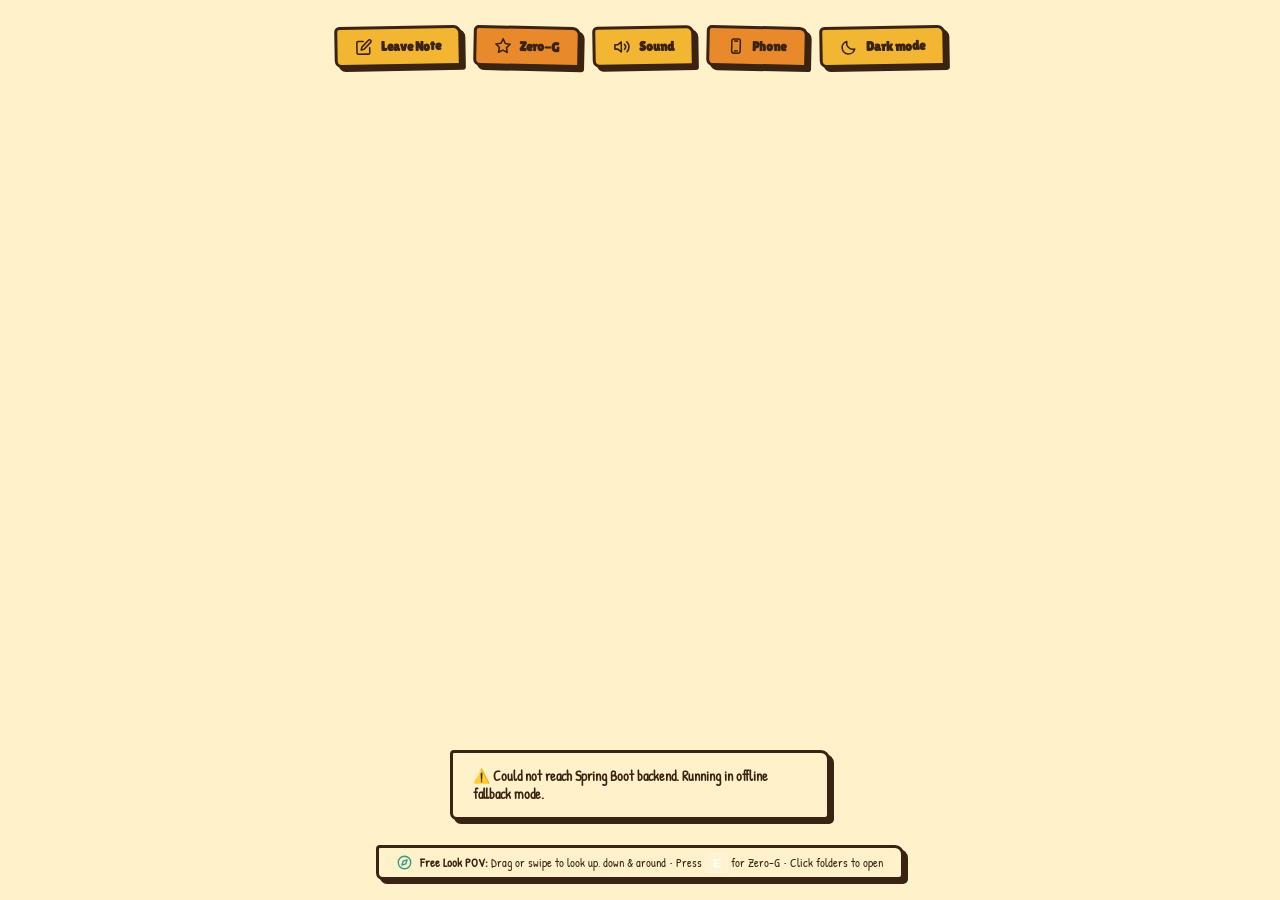
==== commit 976edce9: "Add classroom concert, interactive cameos and bundled audio" ====
--- a/src/main/resources/static/index.html
+++ b/src/main/resources/static/index.html
@@ -18,6 +18,7 @@
   <link rel="stylesheet" href="css/intro.css?v=students-grid-20261117">
   <link rel="stylesheet" href="css/whiteboard.css?v=whiteboard-v1">
   <link rel="stylesheet" href="css/phone.css?v=phone-v1">
+  <link rel="stylesheet" href="css/experiences.css?v=classroom-events-v1">
   <script>if (new URLSearchParams(location.search).get("intro") === "off") document.documentElement.classList.add("intro-off");</script>
 </head>
 <body>
@@ -66,9 +67,9 @@
         <svg class="uicon" aria-hidden="true" viewBox="0 0 24 24" fill="none" stroke="currentColor" stroke-width="2.5" stroke-linecap="round" stroke-linejoin="round"><rect x="6" y="2" width="12" height="20" rx="3"/><path d="M10 5h4M10 19h4"/></svg>
         <span class="hud-label">Phone</span>
       </button>
-      <button class="hud-btn" id="termsBtn" title="Read humorous Terms & Conditions">
-        <svg class="uicon" viewBox="0 0 24 24" fill="none" stroke="currentColor" stroke-width="2" stroke-linecap="round" stroke-linejoin="round"><path d="M14 2H6a2 2 0 0 0-2 2v16a2 2 0 0 0 2 2h12a2 2 0 0 0 2-2V8z"></path><polyline points="14 2 14 8 20 8"></polyline><line x1="16" y1="13" x2="8" y2="13"></line><line x1="16" y1="17" x2="8" y2="17"></line><polyline points="10 9 9 9 8 9"></polyline></svg>
-        <span class="hud-label">Terms</span>
+      <button class="hud-btn" id="darkModeBtn" type="button" aria-label="Dark mode" aria-pressed="false" title="Dark mode — Esc to return">
+        <svg class="uicon" aria-hidden="true" viewBox="0 0 24 24" fill="none" stroke="currentColor" stroke-width="2.5" stroke-linejoin="round"><path d="M20 15A9 9 0 0 1 9 4a9 9 0 1 0 11 11Z"/></svg>
+        <span class="hud-label">Dark mode</span>
       </button>
     </div>
   </header>
@@ -183,11 +184,12 @@
   <script src="js/sketches.js?v=students-grid-20261117"></script>
   <script src="js/themesong.js?v=students-grid-20261117"></script>
   <script src="js/book.js?v=students-grid-20261117"></script>
-  <script src="js/scene.js?v=table-whiteboard-20261117"></script>
+  <script src="js/scene.js?v=classroom-events-v1"></script>
   <script src="js/whiteboard.js?v=whiteboard-v1"></script>
   <script src="js/introSound.js?v=students-grid-20261117"></script>
   <script src="js/intro.js?v=students-grid-20261117"></script>
-  <script src="js/phone.js?v=phone-v1"></script>
-  <script src="js/main.js?v=phone-v1"></script>
+  <script src="js/phone.js?v=classroom-events-v1"></script>
+  <script src="js/experiences.js?v=classroom-events-v1"></script>
+  <script src="js/main.js?v=classroom-events-v1"></script>
 </body>
 </html>
--- a/src/main/resources/static/css/experiences.css
+++ b/src/main/resources/static/css/experiences.css
@@ -0,0 +1,28 @@
+/* Readable overlays and the new classroom events; preserve the existing warm ink. */
+.teacher-speech { font-size:clamp(22px,2.1vw,34px)!important; line-height:1.35!important; padding:16px 22px!important; max-width:min(18em,calc(100vw - 20px))!important; }
+.teacher-speech .speaker-name { display:block; font-family:'Lilita One',sans-serif; font-size:.78em; line-height:1.15; margin-bottom:.35em; }
+.teacher-speech .speaker-line { display:block; white-space:pre-line; overflow-wrap:anywhere; }
+.book-overlay .page-text,.book-overlay .page-content-text { font-size:clamp(20px,1.65vw,26px)!important; line-height:1.5!important; }
+.book-overlay .page-body-content { overflow-y:auto; min-height:0; }
+.book-overlay :is(.page-category-tag,.folder-letterhead,.skill-funny-label,.signed-name,.book-key-hints) { font-size:clamp(16px,1.2vw,20px)!important; }
+.book-overlay .john-profile-details { font-size:clamp(16px,1.4vw,22px)!important; }
+:is(.guestbook-modal-overlay,.note-view-modal-overlay,.error-modal-overlay) :is(p,label,input,textarea,select,button) { font-size:clamp(20px,1.7vw,26px)!important; line-height:1.4; }
+.whiteboard-toolbar button { font-size:clamp(18px,1.4vw,23px); }
+.portfolio-phone .phone-header h2 { font-size:26px; }.portfolio-phone .phone-app { font-size:22px!important; }
+.portfolio-phone .phone-playlist-copy strong { font-size:20px; line-height:1.2; }.portfolio-phone .phone-playlist-copy small { font-size:19px; }
+.portfolio-phone .phone-video-caption strong { font-size:20px; }.portfolio-phone .phone-video-caption p { font-size:21px; }
+.portfolio-phone .phone-playlist-card { min-height:100px; }.portfolio-phone .phone-placeholder { font-size:25px; }
+.scrap-overlay { position:fixed; inset:0; z-index:2147483002; display:grid; place-items:center; padding:20px; background:rgba(58,35,18,.72); }
+.scrap-overlay[hidden] { display:none; }
+.scrap-card { width:min(580px,94vw); max-height:85vh; overflow:auto; padding:clamp(20px,4vw,38px); background:#FFF0C2; color:var(--ink,#3A2312); border:3px solid var(--ink,#3A2312); border-radius:10px; box-shadow:8px 8px 0 var(--ink,#3A2312); }
+.scrap-card h2 { margin:0 0 18px; font-family:'Lilita One',sans-serif; font-size:clamp(28px,3vw,40px); }
+.scrap-card p { white-space:pre-line; overflow-wrap:anywhere; font-family:'Patrick Hand',cursive; font-size:clamp(26px,2.3vw,36px); line-height:1.35; }
+.scrap-actions { display:flex; flex-wrap:wrap; gap:14px; margin-top:24px; }.scrap-actions button { padding:10px 20px; font:23px 'Lilita One',sans-serif; color:var(--ink,#3A2312); background:#F4BA45; border:3px solid var(--ink,#3A2312); border-radius:7px; box-shadow:4px 4px 0 var(--ink,#3A2312); cursor:pointer; }
+#classroom-blackout { position:fixed; inset:0; z-index:2147483647; background:#000; outline:0; }
+#classroom-blackout[hidden] { display:none; }
+@media(max-width:600px) { .teacher-speech { font-size:22px!important; padding:12px 15px!important; }.book-overlay .john-profile-details { font-size:15px!important; } }
+
+.classroom-blackout-mode body > :not(#classroom-blackout) { visibility:hidden!important; }
+.classroom-blackout-mode::before,.classroom-blackout-mode::after,.classroom-blackout-mode body::before,.classroom-blackout-mode body::after { display:none!important; }
+
+.desk-tooltip { font-size:clamp(18px,1.5vw,24px)!important; line-height:1.4!important; max-width:min(24em,calc(100vw - 20px)); }
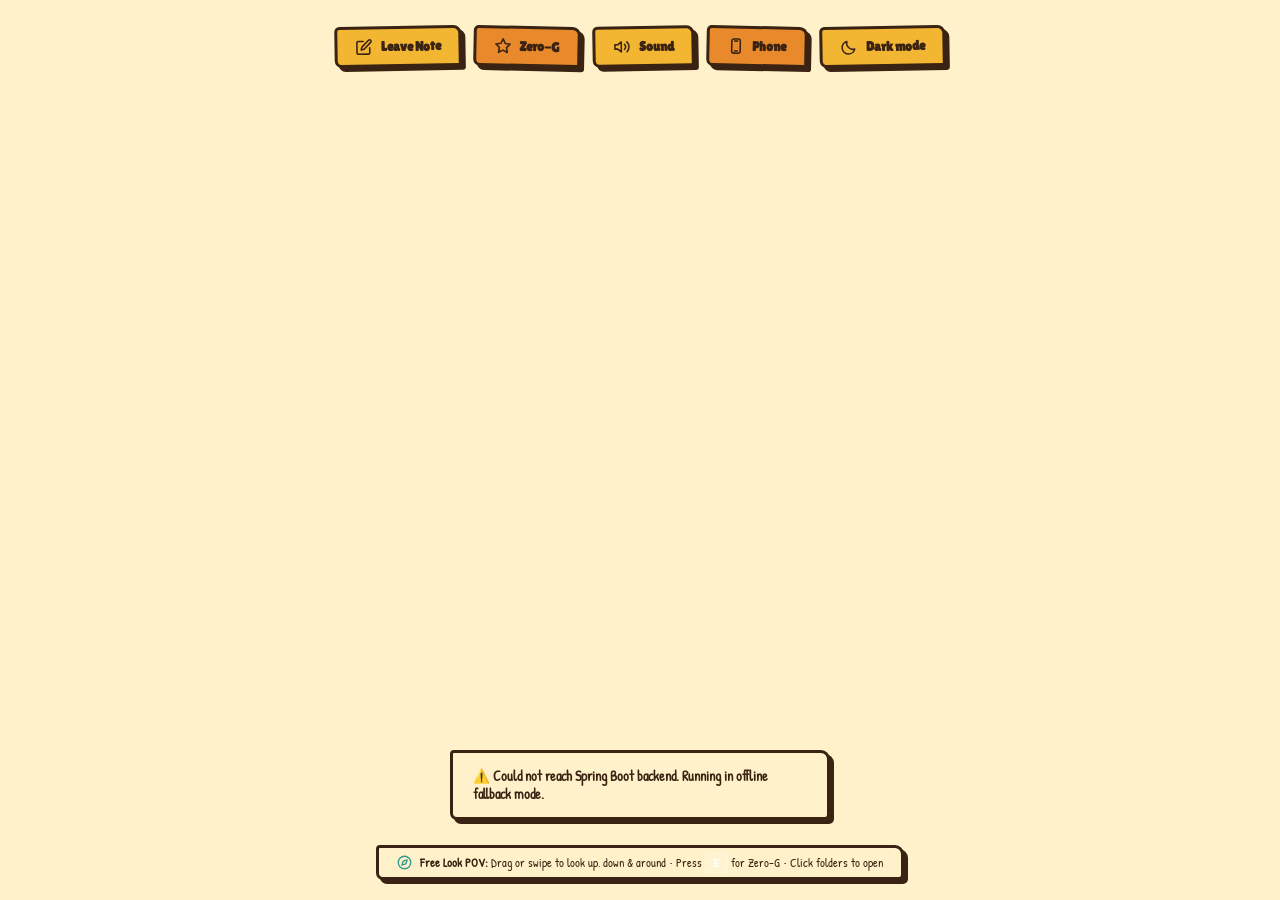
==== commit 6d610183: "Improve classroom dark mode and phone controls Make dark mode enter immediately and exit by clicking" ====
--- a/src/main/resources/static/index.html
+++ b/src/main/resources/static/index.html
@@ -17,8 +17,8 @@
   <link rel="stylesheet" href="css/theme.css?v=students-grid-20261117">
   <link rel="stylesheet" href="css/intro.css?v=students-grid-20261117">
   <link rel="stylesheet" href="css/whiteboard.css?v=whiteboard-v1">
-  <link rel="stylesheet" href="css/phone.css?v=phone-v1">
-  <link rel="stylesheet" href="css/experiences.css?v=classroom-events-v1">
+  <link rel="stylesheet" href="css/phone.css?v=classroom-controls-v2">
+  <link rel="stylesheet" href="css/experiences.css?v=classroom-controls-v2">
   <script>if (new URLSearchParams(location.search).get("intro") === "off") document.documentElement.classList.add("intro-off");</script>
 </head>
 <body>
@@ -67,7 +67,7 @@
         <svg class="uicon" aria-hidden="true" viewBox="0 0 24 24" fill="none" stroke="currentColor" stroke-width="2.5" stroke-linecap="round" stroke-linejoin="round"><rect x="6" y="2" width="12" height="20" rx="3"/><path d="M10 5h4M10 19h4"/></svg>
         <span class="hud-label">Phone</span>
       </button>
-      <button class="hud-btn" id="darkModeBtn" type="button" aria-label="Dark mode" aria-pressed="false" title="Dark mode — Esc to return">
+      <button class="hud-btn" id="darkModeBtn" type="button" aria-label="Dark mode" aria-pressed="false" title="Dark mode — click or Esc to return">
         <svg class="uicon" aria-hidden="true" viewBox="0 0 24 24" fill="none" stroke="currentColor" stroke-width="2.5" stroke-linejoin="round"><path d="M20 15A9 9 0 0 1 9 4a9 9 0 1 0 11 11Z"/></svg>
         <span class="hud-label">Dark mode</span>
       </button>
@@ -184,12 +184,12 @@
   <script src="js/sketches.js?v=students-grid-20261117"></script>
   <script src="js/themesong.js?v=students-grid-20261117"></script>
   <script src="js/book.js?v=students-grid-20261117"></script>
-  <script src="js/scene.js?v=classroom-events-v1"></script>
+  <script src="js/scene.js?v=classroom-controls-v2"></script>
   <script src="js/whiteboard.js?v=whiteboard-v1"></script>
   <script src="js/introSound.js?v=students-grid-20261117"></script>
   <script src="js/intro.js?v=students-grid-20261117"></script>
-  <script src="js/phone.js?v=classroom-events-v1"></script>
-  <script src="js/experiences.js?v=classroom-events-v1"></script>
+  <script src="js/phone.js?v=classroom-controls-v2"></script>
+  <script src="js/experiences.js?v=classroom-controls-v2"></script>
   <script src="js/main.js?v=classroom-events-v1"></script>
 </body>
 </html>
--- a/src/main/resources/static/css/phone.css
+++ b/src/main/resources/static/css/phone.css
@@ -1,4 +1,5 @@
 /* Flat cartoon phone; no backdrop or camera lock. */
+.phone-shortcut-hint { position:fixed; right:20px; bottom:24px; z-index:2147482998; max-width:calc(100vw - 40px); padding:13px 18px; border:3px solid var(--ink,#3A2312); border-radius:8px; background:#FFF0C2; color:var(--ink,#3A2312); box-shadow:5px 5px 0 var(--ink,#3A2312); font:clamp(20px,2vw,26px) 'Lilita One',sans-serif; pointer-events:none; }
 .portfolio-phone { position:fixed; right:16px; bottom:16px; z-index:2147483001; width:min(300px,92vw); height:min(600px,80vh); box-sizing:border-box; display:flex; flex-direction:column; padding:9px; border:3px solid var(--ink,#3A2312); border-radius:30px; background:#E9B54D; color:var(--ink,#3A2312); box-shadow:8px 8px 0 var(--ink,#3A2312); font-family:'Lilita One','Trebuchet MS',sans-serif; }
 .portfolio-phone[hidden],.portfolio-phone [hidden] { display:none!important; }
 .portfolio-phone * { box-sizing:border-box; }
--- a/src/main/resources/static/css/experiences.css
+++ b/src/main/resources/static/css/experiences.css
@@ -2,6 +2,7 @@
 .teacher-speech { font-size:clamp(22px,2.1vw,34px)!important; line-height:1.35!important; padding:16px 22px!important; max-width:min(18em,calc(100vw - 20px))!important; }
 .teacher-speech .speaker-name { display:block; font-family:'Lilita One',sans-serif; font-size:.78em; line-height:1.15; margin-bottom:.35em; }
 .teacher-speech .speaker-line { display:block; white-space:pre-line; overflow-wrap:anywhere; }
+.teacher-speech .speaker-hint { display:block; margin-top:.6em; padding-top:.4em; border-top:2px solid var(--ink,#3A2312); font:.68em 'Lilita One',sans-serif; }
 .book-overlay .page-text,.book-overlay .page-content-text { font-size:clamp(20px,1.65vw,26px)!important; line-height:1.5!important; }
 .book-overlay .page-body-content { overflow-y:auto; min-height:0; }
 .book-overlay :is(.page-category-tag,.folder-letterhead,.skill-funny-label,.signed-name,.book-key-hints) { font-size:clamp(16px,1.2vw,20px)!important; }
@@ -18,7 +19,7 @@
 .scrap-card h2 { margin:0 0 18px; font-family:'Lilita One',sans-serif; font-size:clamp(28px,3vw,40px); }
 .scrap-card p { white-space:pre-line; overflow-wrap:anywhere; font-family:'Patrick Hand',cursive; font-size:clamp(26px,2.3vw,36px); line-height:1.35; }
 .scrap-actions { display:flex; flex-wrap:wrap; gap:14px; margin-top:24px; }.scrap-actions button { padding:10px 20px; font:23px 'Lilita One',sans-serif; color:var(--ink,#3A2312); background:#F4BA45; border:3px solid var(--ink,#3A2312); border-radius:7px; box-shadow:4px 4px 0 var(--ink,#3A2312); cursor:pointer; }
-#classroom-blackout { position:fixed; inset:0; z-index:2147483647; background:#000; outline:0; }
+#classroom-blackout { position:fixed; inset:0; z-index:2147483647; background:#000; outline:0; cursor:pointer; }
 #classroom-blackout[hidden] { display:none; }
 @media(max-width:600px) { .teacher-speech { font-size:22px!important; padding:12px 15px!important; }.book-overlay .john-profile-details { font-size:15px!important; } }
 
